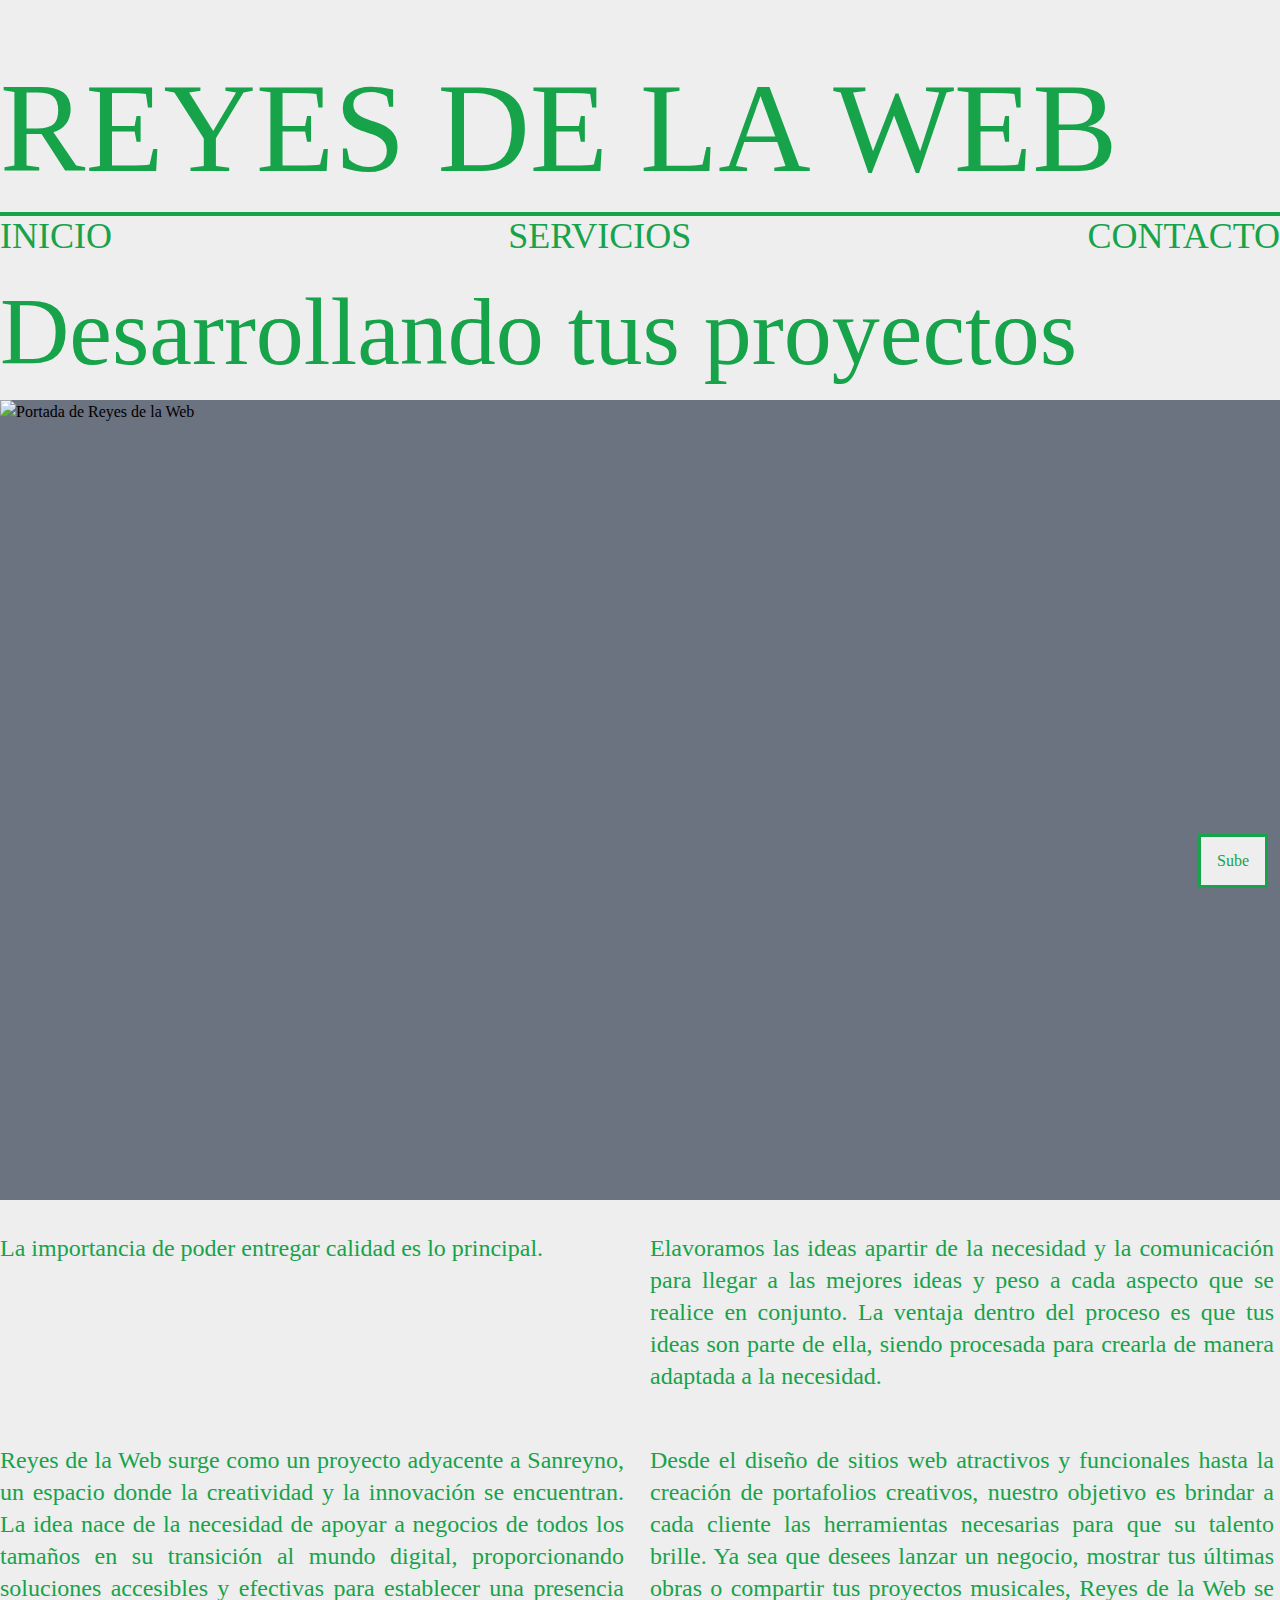
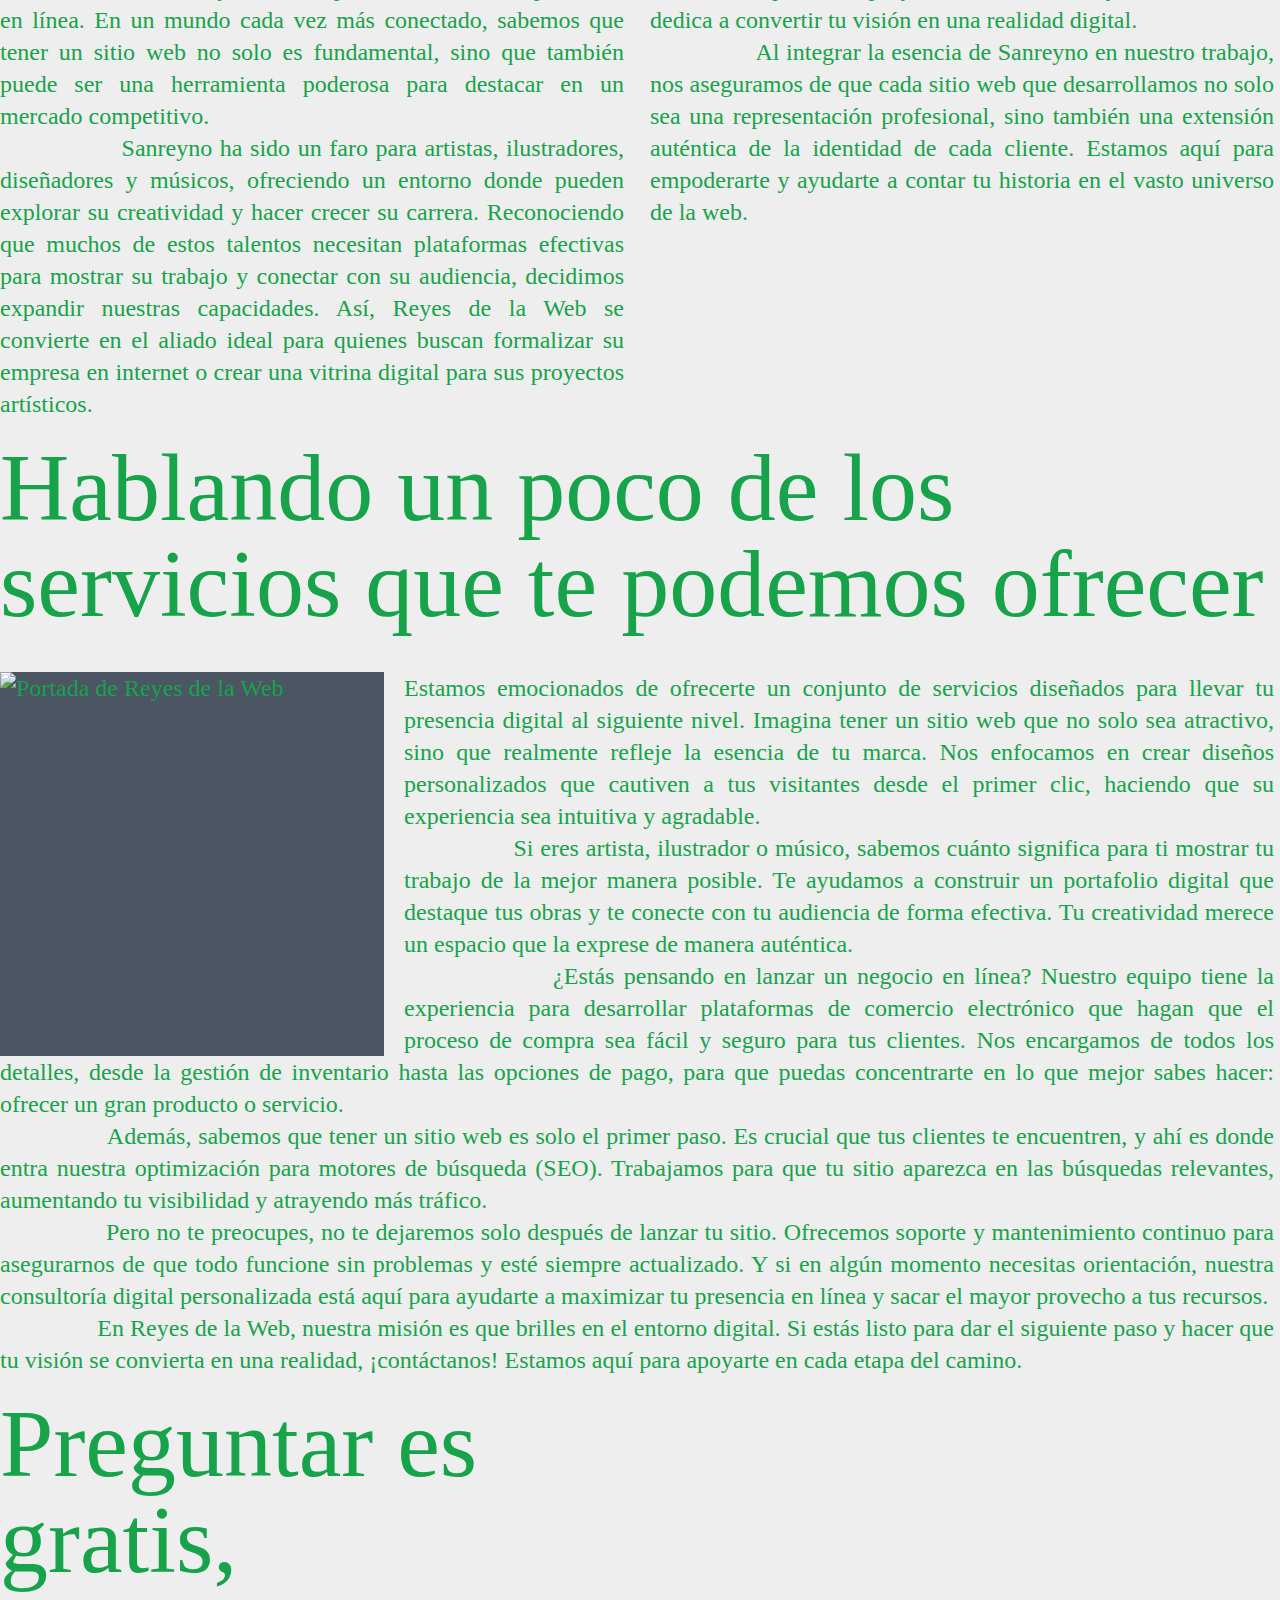
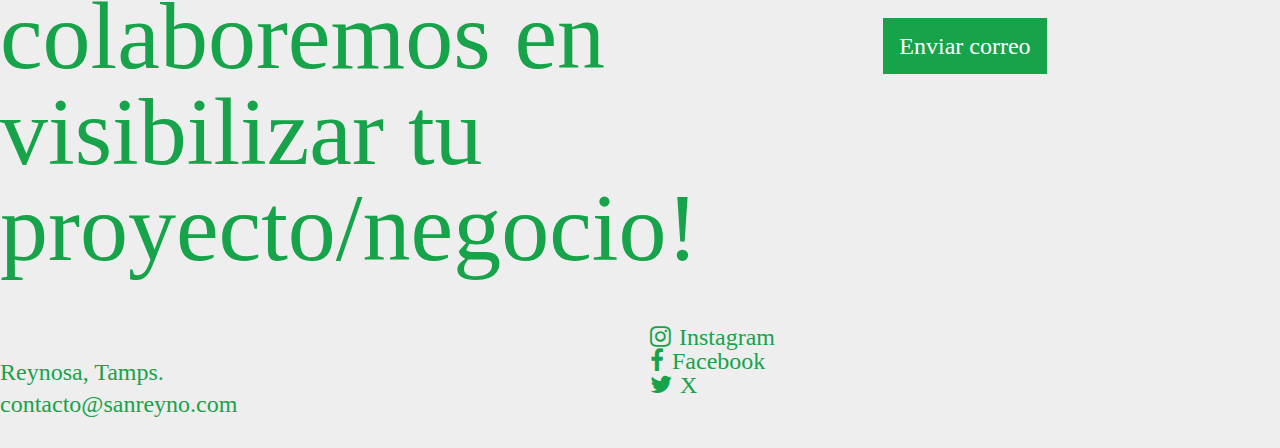
==== index.html @ 74bb5937 "cambios responsivos" ====
<!DOCTYPE html><html lang="es"> <head><!-- Meta Tags Básicas --><meta charset="UTF-8"><meta name="description" content="Si estas en busca de dar ese paso a tener un sitio web para mostrar algo, ya sea tu negocio, un proyecto universitario o un proyecto artistico o para tu banda, este es tu lugar."><meta name="viewport" content="width=device-width"><meta name="robots" content="index, follow"><!-- Permitir indexación y seguimiento de enlaces --><!-- Favicon --><link rel="icon" type="image/svg+xml" href="/favicon.svg"><!-- Generador de la Página --><meta name="generator" content="Astro v4.16.8"><!-- Título de la Página --><title>Bienvenidos a Reyes de la Web.</title><!-- Estilos externos --><link rel="stylesheet" href="https://cdnjs.cloudflare.com/ajax/libs/font-awesome/4.7.0/css/font-awesome.min.css"><!-- Open Graph (para compartir en redes sociales) --><meta property="og:type" content="website"><meta property="og:title" content="Desarrolladora de webs chidillas"><meta property="og:description" content="Si estas en busca de dar ese paso a tener un sitio web para mostrar algo, ya sea tu negocio, un proyecto universitario o un proyecto artistico o para tu banda, este es tu lugar."><meta property="og:url" content="https://reyesdelaweb.sanreyno.com/"><meta property="og:image" content="https://reyesdelaweb.sanreyno.com/img/ogimagen.jpg"><!-- Asegúrate de que la URL de la imagen sea absoluta --><meta property="og:site_name" content="Reyes de la Web"><!-- Twitter Cards (para compartir en Twitter) --><meta name="twitter:card" content="summary_large_image"><meta name="twitter:title" content="Desarrolladora de webs chidillas"><meta name="twitter:description" content="Si estas en busca de dar ese paso a tener un sitio web para mostrar algo, ya sea tu negocio, un proyecto universitario o un proyecto artistico o para tu banda, este es tu lugar."><meta name="twitter:image" content="https://reyesdelaweb.sanreyno.com/img/ogimagen.jpg"><!-- Imagen para Twitter Card --><!-- Palabras clave (opcional, no es tan relevante hoy en día) --><meta name="keywords" content="Desarrollo web, desarrollo de portafolio web, sitios web accesibles, Sanreyno, Reyes de la web, creación de sitios web"><!-- Protección de contenido (evita que el contenido sea copiado) --><meta name="robots" content="noarchive"><link rel="stylesheet" href="/_astro/default._GaAmFQN.css"></head> <body class="my-7 mx-2 sm:mx-0">  <header class="container mx-auto mt-16"> <h1 id="inicio" class="text-green-600 text-7xl sm:text-9xl mb-5">REYES DE LA WEB</h1> <div class="h-1 w-full bg-green-600"></div> <div class="flex justify-between flex-col sm:flex-row text-green-600 text-2xl sm:text-4xl"> <a href="#inicio" class="hover:text-green-800 contents sm:block">INICIO</a> <a href="#servicios" class="hover:text-green-800 contents sm:block">SERVICIOS</a> <a href="#contacto" class="hover:text-green-800 contents sm:block">CONTACTO</a> </div> </header> <a href="#inicio" class="border-green-600 py-3 px-4 text-green-600 fixed bottom-3 right-3" style="border-width: .20rem; background-color: #eeeeee;">Sube</a> <main class="container mx-auto mt-7"> <h3 class="text-green-600 text-6xl sm:text-8xl mb-5">Desarrollando tus proyectos</h3> <div class="bg-gray-500 w-full" style="height: 50rem;"> <img src="/img/fondo1.jpg" class="object-cover w-full max-h-full" alt="Portada de Reyes de la Web"> </div> <!-- <img src="/src/assets/vigo.jpeg" alt="" height="2165" class="w-full"> --> <div class="grid grid-cols-1 md:grid-cols-2 gap-5 text-base md:text-2xl leading-8 tracking-normal whitespace-break-spaces text-justify text-green-600"> <div class="">
La importancia de poder entregar calidad es lo principal.
</div> <div class="">
Elavoramos las ideas apartir de la necesidad y la comunicación para llegar a las mejores ideas y peso a cada aspecto que se realice en conjunto. La ventaja dentro del proceso es que tus ideas son parte de ella, siendo procesada para crearla de manera adaptada a la necesidad.
</div> <div class="">
Reyes de la Web surge como un proyecto adyacente a Sanreyno, un espacio donde la creatividad y la innovación se encuentran. La idea nace de la necesidad de apoyar a negocios de todos los tamaños en su transición al mundo digital, proporcionando soluciones accesibles y efectivas para establecer una presencia en línea. En un mundo cada vez más conectado, sabemos que tener un sitio web no solo es fundamental, sino que también puede ser una herramienta poderosa para destacar en un mercado competitivo.
                Sanreyno ha sido un faro para artistas, ilustradores, diseñadores y músicos, ofreciendo un entorno donde pueden explorar su creatividad y hacer crecer su carrera. Reconociendo que muchos de estos talentos necesitan plataformas efectivas para mostrar su trabajo y conectar con su audiencia, decidimos expandir nuestras capacidades. Así, Reyes de la Web se convierte en el aliado ideal para quienes buscan formalizar su empresa en internet o crear una vitrina digital para sus proyectos artísticos.
</div> <div class="0">
Desde el diseño de sitios web atractivos y funcionales hasta la creación de portafolios creativos, nuestro objetivo es brindar a cada cliente las herramientas necesarias para que su talento brille. Ya sea que desees lanzar un negocio, mostrar tus últimas obras o compartir tus proyectos musicales, Reyes de la Web se dedica a convertir tu visión en una realidad digital.
                Al integrar la esencia de Sanreyno en nuestro trabajo, nos aseguramos de que cada sitio web que desarrollamos no solo sea una representación profesional, sino también una extensión auténtica de la identidad de cada cliente. Estamos aquí para empoderarte y ayudarte a contar tu historia en el vasto universo de la web.
</div> </div> <!-- SERVICIOS --> <div id="servicios" class="grid grid-cols-1 gap-5 text-base md:text-2xl  text-green-600 mt-5"> <div> <h3 class="text-green-600 text-6xl sm:text-8xl mb-5">Hablando un poco de los servicios que te podemos ofrecer</h3> </div> <div class=""> <div class="bg-gray-600 w-full h-96 sm:size-96 float-left mr-0 sm:mr-5"> <img src="/img/fondo2.jpg" class="object-cover w-full max-h-full" alt="Portada de Reyes de la Web"> </div> <p class="leading-8 tracking-normal whitespace-break-spaces text-justify">Estamos emocionados de ofrecerte un conjunto de servicios diseñados para llevar tu presencia digital al siguiente nivel. Imagina tener un sitio web que no solo sea atractivo, sino que realmente refleje la esencia de tu marca. Nos enfocamos en crear diseños personalizados que cautiven a tus visitantes desde el primer clic, haciendo que su experiencia sea intuitiva y agradable.
                Si eres artista, ilustrador o músico, sabemos cuánto significa para ti mostrar tu trabajo de la mejor manera posible. Te ayudamos a construir un portafolio digital que destaque tus obras y te conecte con tu audiencia de forma efectiva. Tu creatividad merece un espacio que la exprese de manera auténtica.
                ¿Estás pensando en lanzar un negocio en línea? Nuestro equipo tiene la experiencia para desarrollar plataformas de comercio electrónico que hagan que el proceso de compra sea fácil y seguro para tus clientes. Nos encargamos de todos los detalles, desde la gestión de inventario hasta las opciones de pago, para que puedas concentrarte en lo que mejor sabes hacer: ofrecer un gran producto o servicio.
                Además, sabemos que tener un sitio web es solo el primer paso. Es crucial que tus clientes te encuentren, y ahí es donde entra nuestra optimización para motores de búsqueda (SEO). Trabajamos para que tu sitio aparezca en las búsquedas relevantes, aumentando tu visibilidad y atrayendo más tráfico.
                Pero no te preocupes, no te dejaremos solo después de lanzar tu sitio. Ofrecemos soporte y mantenimiento continuo para asegurarnos de que todo funcione sin problemas y esté siempre actualizado. Y si en algún momento necesitas orientación, nuestra consultoría digital personalizada está aquí para ayudarte a maximizar tu presencia en línea y sacar el mayor provecho a tus recursos.
                En Reyes de la Web, nuestra misión es que brilles en el entorno digital. Si estás listo para dar el siguiente paso y hacer que tu visión se convierta en una realidad, ¡contáctanos! Estamos aquí para apoyarte en cada etapa del camino.</p> </div> </div> <!-- FORMULARIO DE CONTACTO --> <div id="contacto" class="grid grid-cols-1 sm:grid-cols-2 gap-5 text-base md:text-2xl text-green-600 mt-5"> <div> <h3 class="text-green-600 text-5xl sm:text-8xl mb-5">Preguntar es gratis, colaboremos en visibilizar tu proyecto/negocio!</h3> </div> <div class="flex justify-center items-center"> <a href="mailto:contacto@sanreyno.com?subject=[REYES DE LA WEB]Cotización - <INGRESE SU NOMBRE AQUI> &body=<Estamos interesados en saber más sobre usted y su proyecto. Favor de redactarlo en esta sección y no olvide agregar su nombre en el encabezado del correo!! :D>" class="bg-green-600 hover:bg-green-800 text-white py-3 px-4">Enviar correo</a> </div> </div> </main> <footer class="container mx-auto mt-7"> <div class="grid grid-cols-1 sm:grid-cols-2 gap-5 text-base md:text-2xl leading-8 tracking-normal text-justify text-green-600"> <div class="whitespace-break-spaces">
Reynosa, Tamps.<br><a href="mailto:contacto@sanreyno.com?subject=[REYES DE LA WEB]Cotización - <INGRESE SU NOMBRE AQUI> &body=<Estamos interesados en saber más sobre usted y su proyecto. Favor de redactarlo en esta sección y no olvide agregar su nombre en el encabezado del correo!! :D>" class="hover:text-green-800">contacto@sanreyno.com</a> </div> <div class=""> <a href="https://instagram.com/reyesdelaweb.sanreyno" class="fa fa-instagram flex items-baseline gap-2 hover:text-green-800 w-fit">Instagram</a> <a href="https://facebook.com/reyesdelaweb.sanreyno" class="fa fa-facebook flex items-baseline gap-2 hover:text-green-800 w-fit">Facebook</a> <a href="https://x.com/reyesdelaweb.sanreyno" class="fa fa-twitter flex items-baseline gap-2 hover:text-green-800 w-fit">X</a> </div> </div> </footer>  </body></html>
---- _astro/default._GaAmFQN.css ----
*,:before,:after{--tw-border-spacing-x: 0;--tw-border-spacing-y: 0;--tw-translate-x: 0;--tw-translate-y: 0;--tw-rotate: 0;--tw-skew-x: 0;--tw-skew-y: 0;--tw-scale-x: 1;--tw-scale-y: 1;--tw-pan-x: ;--tw-pan-y: ;--tw-pinch-zoom: ;--tw-scroll-snap-strictness: proximity;--tw-gradient-from-position: ;--tw-gradient-via-position: ;--tw-gradient-to-position: ;--tw-ordinal: ;--tw-slashed-zero: ;--tw-numeric-figure: ;--tw-numeric-spacing: ;--tw-numeric-fraction: ;--tw-ring-inset: ;--tw-ring-offset-width: 0px;--tw-ring-offset-color: #fff;--tw-ring-color: rgb(59 130 246 / .5);--tw-ring-offset-shadow: 0 0 #0000;--tw-ring-shadow: 0 0 #0000;--tw-shadow: 0 0 #0000;--tw-shadow-colored: 0 0 #0000;--tw-blur: ;--tw-brightness: ;--tw-contrast: ;--tw-grayscale: ;--tw-hue-rotate: ;--tw-invert: ;--tw-saturate: ;--tw-sepia: ;--tw-drop-shadow: ;--tw-backdrop-blur: ;--tw-backdrop-brightness: ;--tw-backdrop-contrast: ;--tw-backdrop-grayscale: ;--tw-backdrop-hue-rotate: ;--tw-backdrop-invert: ;--tw-backdrop-opacity: ;--tw-backdrop-saturate: ;--tw-backdrop-sepia: ;--tw-contain-size: ;--tw-contain-layout: ;--tw-contain-paint: ;--tw-contain-style: }::backdrop{--tw-border-spacing-x: 0;--tw-border-spacing-y: 0;--tw-translate-x: 0;--tw-translate-y: 0;--tw-rotate: 0;--tw-skew-x: 0;--tw-skew-y: 0;--tw-scale-x: 1;--tw-scale-y: 1;--tw-pan-x: ;--tw-pan-y: ;--tw-pinch-zoom: ;--tw-scroll-snap-strictness: proximity;--tw-gradient-from-position: ;--tw-gradient-via-position: ;--tw-gradient-to-position: ;--tw-ordinal: ;--tw-slashed-zero: ;--tw-numeric-figure: ;--tw-numeric-spacing: ;--tw-numeric-fraction: ;--tw-ring-inset: ;--tw-ring-offset-width: 0px;--tw-ring-offset-color: #fff;--tw-ring-color: rgb(59 130 246 / .5);--tw-ring-offset-shadow: 0 0 #0000;--tw-ring-shadow: 0 0 #0000;--tw-shadow: 0 0 #0000;--tw-shadow-colored: 0 0 #0000;--tw-blur: ;--tw-brightness: ;--tw-contrast: ;--tw-grayscale: ;--tw-hue-rotate: ;--tw-invert: ;--tw-saturate: ;--tw-sepia: ;--tw-drop-shadow: ;--tw-backdrop-blur: ;--tw-backdrop-brightness: ;--tw-backdrop-contrast: ;--tw-backdrop-grayscale: ;--tw-backdrop-hue-rotate: ;--tw-backdrop-invert: ;--tw-backdrop-opacity: ;--tw-backdrop-saturate: ;--tw-backdrop-sepia: ;--tw-contain-size: ;--tw-contain-layout: ;--tw-contain-paint: ;--tw-contain-style: }*,:before,:after{box-sizing:border-box;border-width:0;border-style:solid;border-color:#e5e7eb}:before,:after{--tw-content: ""}html,:host{line-height:1.5;-webkit-text-size-adjust:100%;-moz-tab-size:4;-o-tab-size:4;tab-size:4;font-family:ui-sans-serif,system-ui,sans-serif,"Apple Color Emoji","Segoe UI Emoji",Segoe UI Symbol,"Noto Color Emoji";font-feature-settings:normal;font-variation-settings:normal;-webkit-tap-highlight-color:transparent}body{margin:0;line-height:inherit}hr{height:0;color:inherit;border-top-width:1px}abbr:where([title]){-webkit-text-decoration:underline dotted;text-decoration:underline dotted}h1,h2,h3,h4,h5,h6{font-size:inherit;font-weight:inherit}a{color:inherit;text-decoration:inherit}b,strong{font-weight:bolder}code,kbd,samp,pre{font-family:ui-monospace,SFMono-Regular,Menlo,Monaco,Consolas,Liberation Mono,Courier New,monospace;font-feature-settings:normal;font-variation-settings:normal;font-size:1em}small{font-size:80%}sub,sup{font-size:75%;line-height:0;position:relative;vertical-align:baseline}sub{bottom:-.25em}sup{top:-.5em}table{text-indent:0;border-color:inherit;border-collapse:collapse}button,input,optgroup,select,textarea{font-family:inherit;font-feature-settings:inherit;font-variation-settings:inherit;font-size:100%;font-weight:inherit;line-height:inherit;letter-spacing:inherit;color:inherit;margin:0;padding:0}button,select{text-transform:none}button,input:where([type=button]),input:where([type=reset]),input:where([type=submit]){-webkit-appearance:button;background-color:transparent;background-image:none}:-moz-focusring{outline:auto}:-moz-ui-invalid{box-shadow:none}progress{vertical-align:baseline}::-webkit-inner-spin-button,::-webkit-outer-spin-button{height:auto}[type=search]{-webkit-appearance:textfield;outline-offset:-2px}::-webkit-search-decoration{-webkit-appearance:none}::-webkit-file-upload-button{-webkit-appearance:button;font:inherit}summary{display:list-item}blockquote,dl,dd,h1,h2,h3,h4,h5,h6,hr,figure,p,pre{margin:0}fieldset{margin:0;padding:0}legend{padding:0}ol,ul,menu{list-style:none;margin:0;padding:0}dialog{padding:0}textarea{resize:vertical}input::-moz-placeholder,textarea::-moz-placeholder{opacity:1;color:#9ca3af}input::placeholder,textarea::placeholder{opacity:1;color:#9ca3af}button,[role=button]{cursor:pointer}:disabled{cursor:default}img,svg,video,canvas,audio,iframe,embed,object{display:block;vertical-align:middle}img,video{max-width:100%;height:auto}[hidden]:where(:not([hidden=until-found])){display:none}.container{width:100%}@media (min-width: 640px){.container{max-width:640px}}@media (min-width: 768px){.container{max-width:768px}}@media (min-width: 1024px){.container{max-width:1024px}}@media (min-width: 1280px){.container{max-width:1280px}}@media (min-width: 1536px){.container{max-width:1536px}}.fixed{position:fixed}.absolute{position:absolute}.bottom-3{bottom:.75rem}.right-3{right:.75rem}.float-left{float:left}.mx-2{margin-left:.5rem;margin-right:.5rem}.mx-auto{margin-left:auto;margin-right:auto}.my-7{margin-top:1.75rem;margin-bottom:1.75rem}.mb-5{margin-bottom:1.25rem}.mr-0{margin-right:0}.mt-16{margin-top:4rem}.mt-5{margin-top:1.25rem}.mt-7{margin-top:1.75rem}.flex{display:flex}.grid{display:grid}.contents{display:contents}.h-1{height:.25rem}.h-96{height:24rem}.max-h-full{max-height:100%}.w-fit{width:-moz-fit-content;width:fit-content}.w-full{width:100%}.transform{transform:translate(var(--tw-translate-x),var(--tw-translate-y)) rotate(var(--tw-rotate)) skew(var(--tw-skew-x)) skewY(var(--tw-skew-y)) scaleX(var(--tw-scale-x)) scaleY(var(--tw-scale-y))}.grid-cols-1{grid-template-columns:repeat(1,minmax(0,1fr))}.flex-col{flex-direction:column}.items-center{align-items:center}.items-baseline{align-items:baseline}.justify-center{justify-content:center}.justify-between{justify-content:space-between}.gap-2{gap:.5rem}.gap-5{gap:1.25rem}.whitespace-break-spaces{white-space:break-spaces}.border{border-width:1px}.border-green-600{--tw-border-opacity: 1;border-color:rgb(22 163 74 / var(--tw-border-opacity))}.bg-gray-500{--tw-bg-opacity: 1;background-color:rgb(107 114 128 / var(--tw-bg-opacity))}.bg-gray-600{--tw-bg-opacity: 1;background-color:rgb(75 85 99 / var(--tw-bg-opacity))}.bg-green-600{--tw-bg-opacity: 1;background-color:rgb(22 163 74 / var(--tw-bg-opacity))}.object-cover{-o-object-fit:cover;object-fit:cover}.px-4{padding-left:1rem;padding-right:1rem}.py-3{padding-top:.75rem;padding-bottom:.75rem}.text-justify{text-align:justify}.text-2xl{font-size:1.5rem;line-height:2rem}.text-5xl{font-size:3rem;line-height:1}.text-6xl{font-size:3.75rem;line-height:1}.text-7xl{font-size:4.5rem;line-height:1}.text-base{font-size:1rem;line-height:1.5rem}.leading-8{line-height:2rem}.tracking-normal{letter-spacing:0em}.text-green-600{--tw-text-opacity: 1;color:rgb(22 163 74 / var(--tw-text-opacity))}.text-white{--tw-text-opacity: 1;color:rgb(255 255 255 / var(--tw-text-opacity))}.transition{transition-property:color,background-color,border-color,text-decoration-color,fill,stroke,opacity,box-shadow,transform,filter,-webkit-backdrop-filter;transition-property:color,background-color,border-color,text-decoration-color,fill,stroke,opacity,box-shadow,transform,filter,backdrop-filter;transition-property:color,background-color,border-color,text-decoration-color,fill,stroke,opacity,box-shadow,transform,filter,backdrop-filter,-webkit-backdrop-filter;transition-timing-function:cubic-bezier(.4,0,.2,1);transition-duration:.15s}.hover\:bg-green-800:hover{--tw-bg-opacity: 1;background-color:rgb(22 101 52 / var(--tw-bg-opacity))}.hover\:text-green-800:hover{--tw-text-opacity: 1;color:rgb(22 101 52 / var(--tw-text-opacity))}@media (min-width: 640px){.sm\:mx-0{margin-left:0;margin-right:0}.sm\:mr-5{margin-right:1.25rem}.sm\:block{display:block}.sm\:size-96{width:24rem;height:24rem}.sm\:grid-cols-2{grid-template-columns:repeat(2,minmax(0,1fr))}.sm\:flex-row{flex-direction:row}.sm\:text-4xl{font-size:2.25rem;line-height:2.5rem}.sm\:text-8xl{font-size:6rem;line-height:1}.sm\:text-9xl{font-size:8rem;line-height:1}}@media (min-width: 768px){.md\:grid-cols-2{grid-template-columns:repeat(2,minmax(0,1fr))}.md\:text-2xl{font-size:1.5rem;line-height:2rem}}html{background:#eee;font-family:Times New Roman,Times,serif}
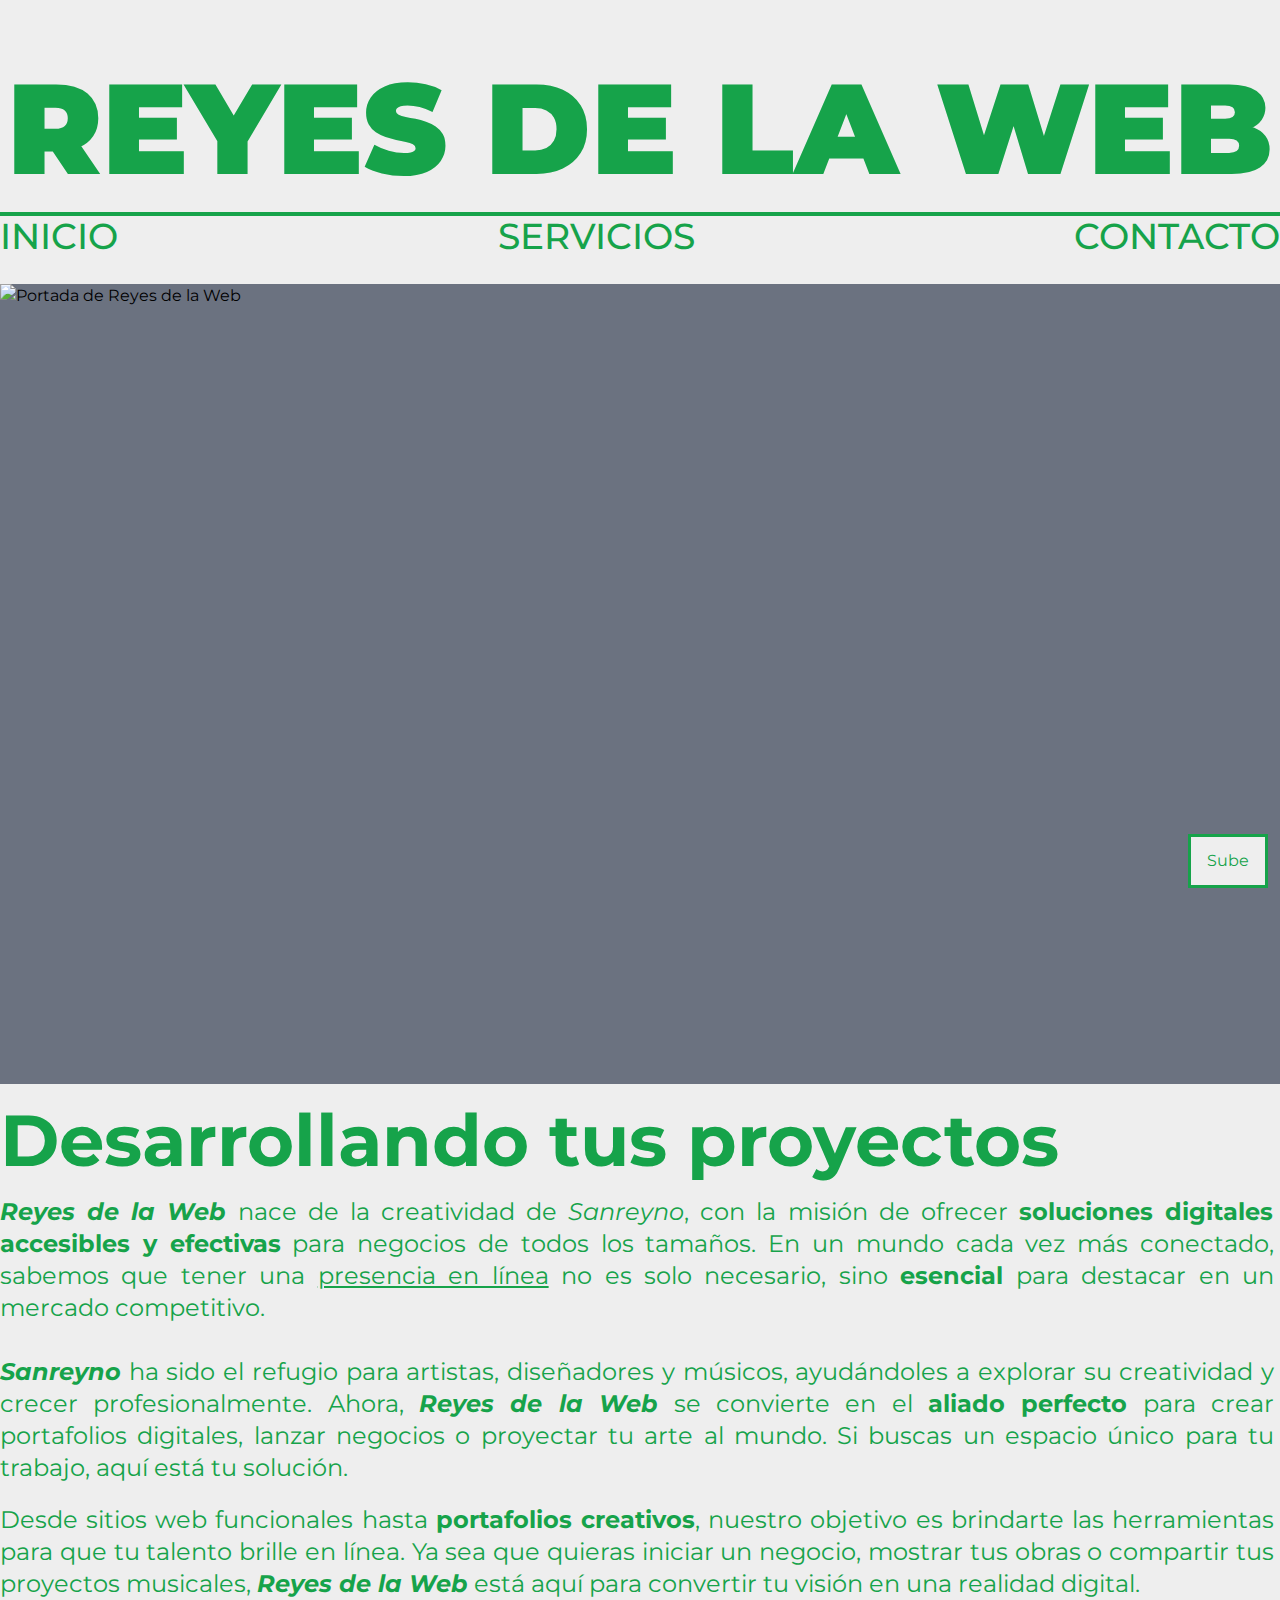
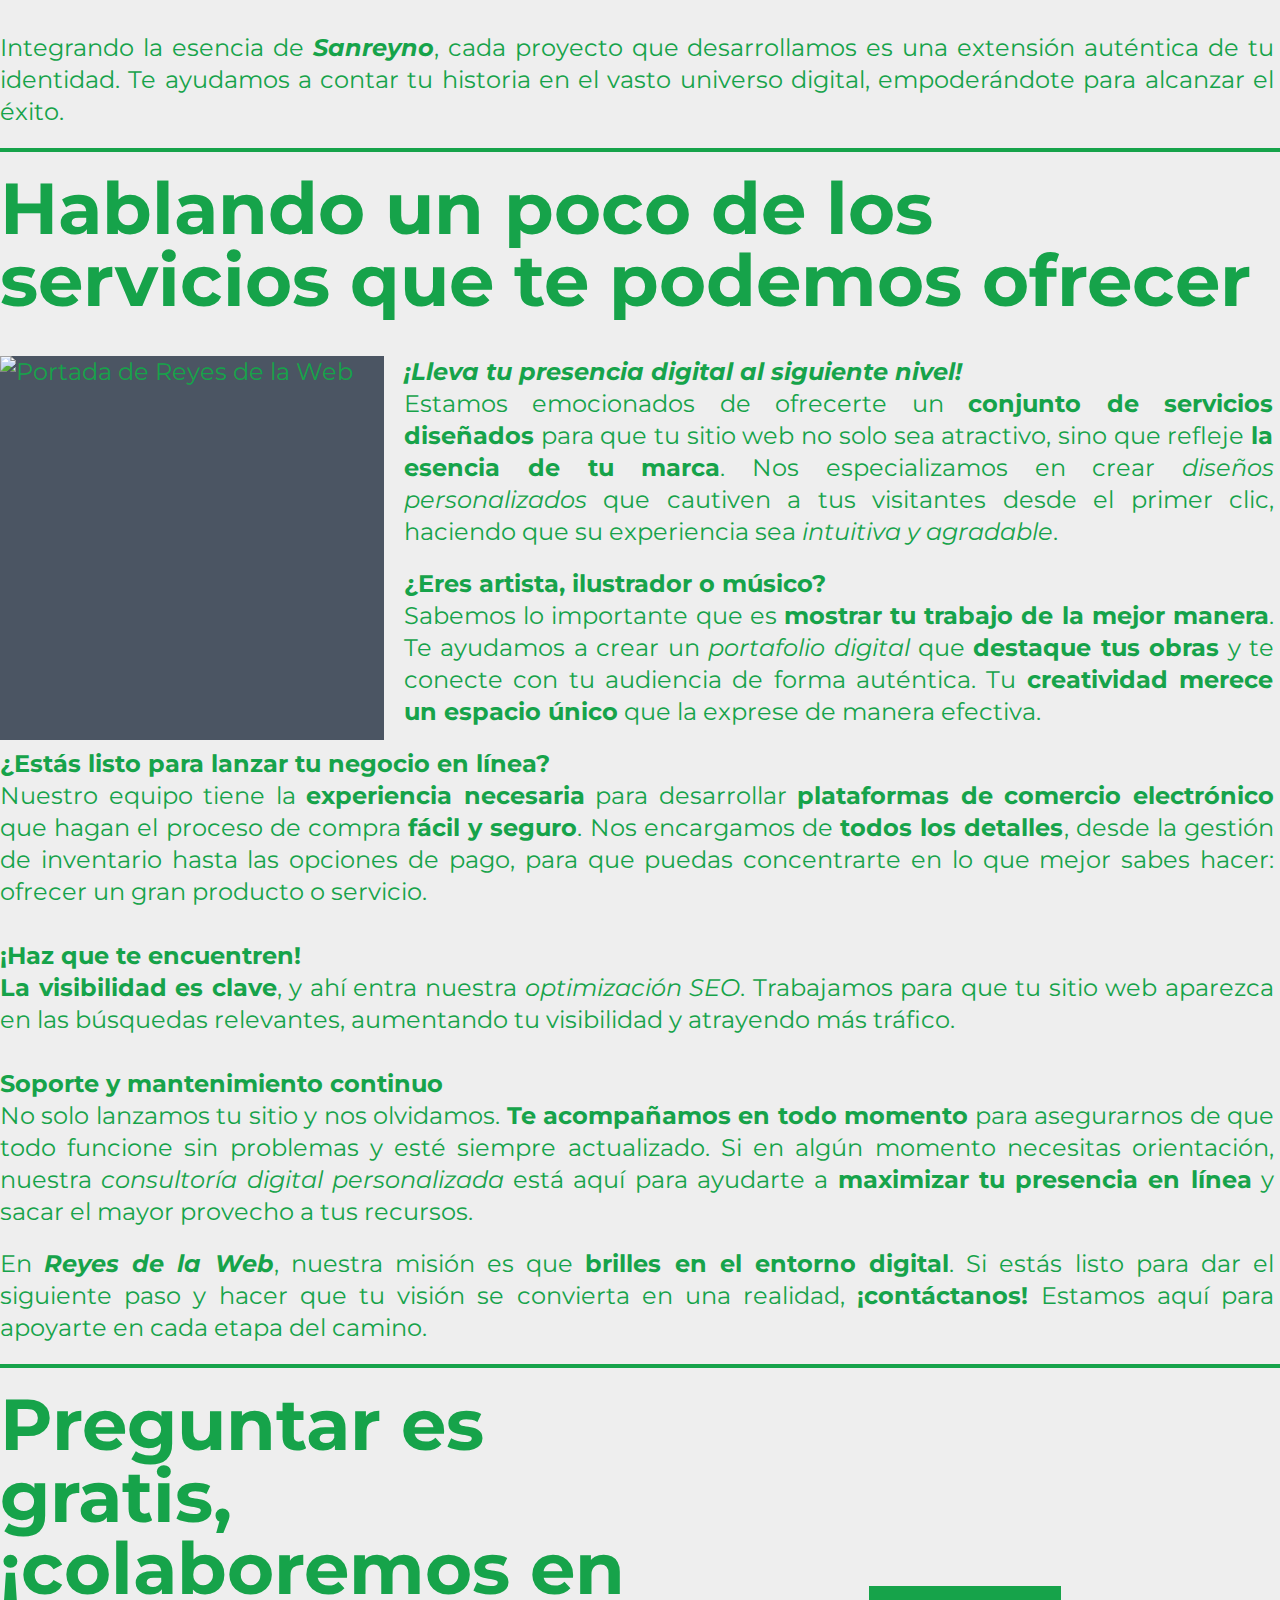
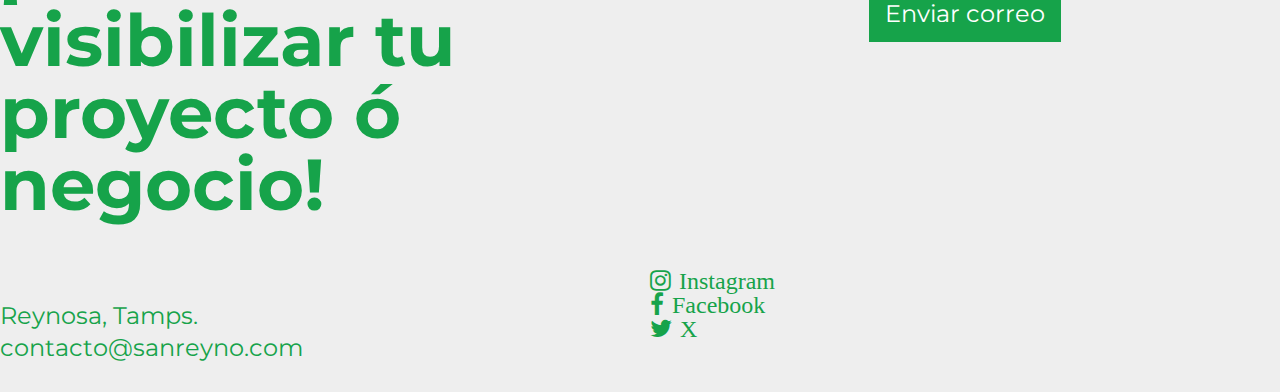
==== commit a5ea42e4: "nuevos cambios de encabezados y textos" ====
--- a/index.html
+++ b/index.html
@@ -1,17 +1,14 @@
-<!DOCTYPE html><html lang="es"> <head><!-- Meta Tags Básicas --><meta charset="UTF-8"><meta name="description" content="Si estas en busca de dar ese paso a tener un sitio web para mostrar algo, ya sea tu negocio, un proyecto universitario o un proyecto artistico o para tu banda, este es tu lugar."><meta name="viewport" content="width=device-width"><meta name="robots" content="index, follow"><!-- Permitir indexación y seguimiento de enlaces --><!-- Favicon --><link rel="icon" type="image/svg+xml" href="/favicon.svg"><!-- Generador de la Página --><meta name="generator" content="Astro v4.16.8"><!-- Título de la Página --><title>Bienvenidos a Reyes de la Web.</title><!-- Estilos externos --><link rel="stylesheet" href="https://cdnjs.cloudflare.com/ajax/libs/font-awesome/4.7.0/css/font-awesome.min.css"><!-- Open Graph (para compartir en redes sociales) --><meta property="og:type" content="website"><meta property="og:title" content="Desarrolladora de webs chidillas"><meta property="og:description" content="Si estas en busca de dar ese paso a tener un sitio web para mostrar algo, ya sea tu negocio, un proyecto universitario o un proyecto artistico o para tu banda, este es tu lugar."><meta property="og:url" content="https://reyesdelaweb.sanreyno.com/"><meta property="og:image" content="https://reyesdelaweb.sanreyno.com/img/ogimagen.jpg"><!-- Asegúrate de que la URL de la imagen sea absoluta --><meta property="og:site_name" content="Reyes de la Web"><!-- Twitter Cards (para compartir en Twitter) --><meta name="twitter:card" content="summary_large_image"><meta name="twitter:title" content="Desarrolladora de webs chidillas"><meta name="twitter:description" content="Si estas en busca de dar ese paso a tener un sitio web para mostrar algo, ya sea tu negocio, un proyecto universitario o un proyecto artistico o para tu banda, este es tu lugar."><meta name="twitter:image" content="https://reyesdelaweb.sanreyno.com/img/ogimagen.jpg"><!-- Imagen para Twitter Card --><!-- Palabras clave (opcional, no es tan relevante hoy en día) --><meta name="keywords" content="Desarrollo web, desarrollo de portafolio web, sitios web accesibles, Sanreyno, Reyes de la web, creación de sitios web"><!-- Protección de contenido (evita que el contenido sea copiado) --><meta name="robots" content="noarchive"><link rel="stylesheet" href="/_astro/default._GaAmFQN.css"></head> <body class="my-7 mx-2 sm:mx-0">  <header class="container mx-auto mt-16"> <h1 id="inicio" class="text-green-600 text-7xl sm:text-9xl mb-5">REYES DE LA WEB</h1> <div class="h-1 w-full bg-green-600"></div> <div class="flex justify-between flex-col sm:flex-row text-green-600 text-2xl sm:text-4xl"> <a href="#inicio" class="hover:text-green-800 contents sm:block">INICIO</a> <a href="#servicios" class="hover:text-green-800 contents sm:block">SERVICIOS</a> <a href="#contacto" class="hover:text-green-800 contents sm:block">CONTACTO</a> </div> </header> <a href="#inicio" class="border-green-600 py-3 px-4 text-green-600 fixed bottom-3 right-3" style="border-width: .20rem; background-color: #eeeeee;">Sube</a> <main class="container mx-auto mt-7"> <h3 class="text-green-600 text-6xl sm:text-8xl mb-5">Desarrollando tus proyectos</h3> <div class="bg-gray-500 w-full" style="height: 50rem;"> <img src="/img/fondo1.jpg" class="object-cover w-full max-h-full" alt="Portada de Reyes de la Web"> </div> <!-- <img src="/src/assets/vigo.jpeg" alt="" height="2165" class="w-full"> --> <div class="grid grid-cols-1 md:grid-cols-2 gap-5 text-base md:text-2xl leading-8 tracking-normal whitespace-break-spaces text-justify text-green-600"> <div class="">
-La importancia de poder entregar calidad es lo principal.
-</div> <div class="">
-Elavoramos las ideas apartir de la necesidad y la comunicación para llegar a las mejores ideas y peso a cada aspecto que se realice en conjunto. La ventaja dentro del proceso es que tus ideas son parte de ella, siendo procesada para crearla de manera adaptada a la necesidad.
-</div> <div class="">
-Reyes de la Web surge como un proyecto adyacente a Sanreyno, un espacio donde la creatividad y la innovación se encuentran. La idea nace de la necesidad de apoyar a negocios de todos los tamaños en su transición al mundo digital, proporcionando soluciones accesibles y efectivas para establecer una presencia en línea. En un mundo cada vez más conectado, sabemos que tener un sitio web no solo es fundamental, sino que también puede ser una herramienta poderosa para destacar en un mercado competitivo.
-                Sanreyno ha sido un faro para artistas, ilustradores, diseñadores y músicos, ofreciendo un entorno donde pueden explorar su creatividad y hacer crecer su carrera. Reconociendo que muchos de estos talentos necesitan plataformas efectivas para mostrar su trabajo y conectar con su audiencia, decidimos expandir nuestras capacidades. Así, Reyes de la Web se convierte en el aliado ideal para quienes buscan formalizar su empresa en internet o crear una vitrina digital para sus proyectos artísticos.
-</div> <div class="0">
-Desde el diseño de sitios web atractivos y funcionales hasta la creación de portafolios creativos, nuestro objetivo es brindar a cada cliente las herramientas necesarias para que su talento brille. Ya sea que desees lanzar un negocio, mostrar tus últimas obras o compartir tus proyectos musicales, Reyes de la Web se dedica a convertir tu visión en una realidad digital.
-                Al integrar la esencia de Sanreyno en nuestro trabajo, nos aseguramos de que cada sitio web que desarrollamos no solo sea una representación profesional, sino también una extensión auténtica de la identidad de cada cliente. Estamos aquí para empoderarte y ayudarte a contar tu historia en el vasto universo de la web.
-</div> </div> <!-- SERVICIOS --> <div id="servicios" class="grid grid-cols-1 gap-5 text-base md:text-2xl  text-green-600 mt-5"> <div> <h3 class="text-green-600 text-6xl sm:text-8xl mb-5">Hablando un poco de los servicios que te podemos ofrecer</h3> </div> <div class=""> <div class="bg-gray-600 w-full h-96 sm:size-96 float-left mr-0 sm:mr-5"> <img src="/img/fondo2.jpg" class="object-cover w-full max-h-full" alt="Portada de Reyes de la Web"> </div> <p class="leading-8 tracking-normal whitespace-break-spaces text-justify">Estamos emocionados de ofrecerte un conjunto de servicios diseñados para llevar tu presencia digital al siguiente nivel. Imagina tener un sitio web que no solo sea atractivo, sino que realmente refleje la esencia de tu marca. Nos enfocamos en crear diseños personalizados que cautiven a tus visitantes desde el primer clic, haciendo que su experiencia sea intuitiva y agradable.
-                Si eres artista, ilustrador o músico, sabemos cuánto significa para ti mostrar tu trabajo de la mejor manera posible. Te ayudamos a construir un portafolio digital que destaque tus obras y te conecte con tu audiencia de forma efectiva. Tu creatividad merece un espacio que la exprese de manera auténtica.
-                ¿Estás pensando en lanzar un negocio en línea? Nuestro equipo tiene la experiencia para desarrollar plataformas de comercio electrónico que hagan que el proceso de compra sea fácil y seguro para tus clientes. Nos encargamos de todos los detalles, desde la gestión de inventario hasta las opciones de pago, para que puedas concentrarte en lo que mejor sabes hacer: ofrecer un gran producto o servicio.
-                Además, sabemos que tener un sitio web es solo el primer paso. Es crucial que tus clientes te encuentren, y ahí es donde entra nuestra optimización para motores de búsqueda (SEO). Trabajamos para que tu sitio aparezca en las búsquedas relevantes, aumentando tu visibilidad y atrayendo más tráfico.
-                Pero no te preocupes, no te dejaremos solo después de lanzar tu sitio. Ofrecemos soporte y mantenimiento continuo para asegurarnos de que todo funcione sin problemas y esté siempre actualizado. Y si en algún momento necesitas orientación, nuestra consultoría digital personalizada está aquí para ayudarte a maximizar tu presencia en línea y sacar el mayor provecho a tus recursos.
-                En Reyes de la Web, nuestra misión es que brilles en el entorno digital. Si estás listo para dar el siguiente paso y hacer que tu visión se convierta en una realidad, ¡contáctanos! Estamos aquí para apoyarte en cada etapa del camino.</p> </div> </div> <!-- FORMULARIO DE CONTACTO --> <div id="contacto" class="grid grid-cols-1 sm:grid-cols-2 gap-5 text-base md:text-2xl text-green-600 mt-5"> <div> <h3 class="text-green-600 text-5xl sm:text-8xl mb-5">Preguntar es gratis, colaboremos en visibilizar tu proyecto/negocio!</h3> </div> <div class="flex justify-center items-center"> <a href="mailto:contacto@sanreyno.com?subject=[REYES DE LA WEB]Cotización - <INGRESE SU NOMBRE AQUI> &body=<Estamos interesados en saber más sobre usted y su proyecto. Favor de redactarlo en esta sección y no olvide agregar su nombre en el encabezado del correo!! :D>" class="bg-green-600 hover:bg-green-800 text-white py-3 px-4">Enviar correo</a> </div> </div> </main> <footer class="container mx-auto mt-7"> <div class="grid grid-cols-1 sm:grid-cols-2 gap-5 text-base md:text-2xl leading-8 tracking-normal text-justify text-green-600"> <div class="whitespace-break-spaces">
+<!DOCTYPE html><html lang="es"> <head><!-- Meta Tags Básicas --><meta charset="UTF-8"><meta name="description" content="Si estas en busca de dar ese paso a tener un sitio web para mostrar algo, ya sea tu negocio, un proyecto universitario o un proyecto artistico o para tu banda, este es tu lugar."><meta name="viewport" content="width=device-width"><meta name="robots" content="index, follow"><!-- Permitir indexación y seguimiento de enlaces --><!-- Favicon --><link rel="icon" type="image/svg+xml" href="/favicon.svg"><!-- Generador de la Página --><meta name="generator" content="Astro v4.16.8"><!-- Título de la Página --><title>Bienvenidos a Reyes de la Web.</title><!-- Estilos externos --><link rel="stylesheet" href="https://cdnjs.cloudflare.com/ajax/libs/font-awesome/4.7.0/css/font-awesome.min.css"><!-- Open Graph (para compartir en redes sociales) --><meta property="og:type" content="website"><meta property="og:title" content="Desarrolladora de webs chidillas"><meta property="og:description" content="Si estas en busca de dar ese paso a tener un sitio web para mostrar algo, ya sea tu negocio, un proyecto universitario o un proyecto artistico o para tu banda, este es tu lugar."><meta property="og:url" content="https://reyesdelaweb.sanreyno.com/"><meta property="og:image" content="https://reyesdelaweb.sanreyno.com/img/ogimagen.jpg"><!-- Asegúrate de que la URL de la imagen sea absoluta --><meta property="og:site_name" content="Reyes de la Web"><!-- Twitter Cards (para compartir en Twitter) --><meta name="twitter:card" content="summary_large_image"><meta name="twitter:title" content="Desarrolladora de webs chidillas"><meta name="twitter:description" content="Si estas en busca de dar ese paso a tener un sitio web para mostrar algo, ya sea tu negocio, un proyecto universitario o un proyecto artistico o para tu banda, este es tu lugar."><meta name="twitter:image" content="https://reyesdelaweb.sanreyno.com/img/ogimagen.jpg"><!-- Imagen para Twitter Card --><!-- Palabras clave (opcional, no es tan relevante hoy en día) --><meta name="keywords" content="Desarrollo web, desarrollo de portafolio web, sitios web accesibles, Sanreyno, Reyes de la web, creación de sitios web"><!-- Protección de contenido (evita que el contenido sea copiado) --><meta name="robots" content="noarchive"><link rel="preconnect" href="https://fonts.googleapis.com"><link rel="preconnect" href="https://fonts.gstatic.com" crossorigin><link href="https://fonts.googleapis.com/css2?family=Montserrat:ital,wght@0,100..900;1,100..900&display=swap" rel="stylesheet"><link rel="stylesheet" href="/_astro/default.wgpEJ9Ry.css"></head> <body class="my-7 mx-2 sm:mx-0">  <header class="container mx-auto mt-16"> <h1 id="inicio" class="text-green-600 text-7xl sm:text-9xl mb-5 font-black text-center">REYES DE LA WEB</h1> <div class="h-1 w-full bg-green-600"></div> <div class="flex justify-between flex-col sm:flex-row text-green-600 text-2xl sm:text-4xl"> <a href="#inicio" class="hover:text-green-800 contents hover:underline sm:block font-medium">INICIO</a> <a href="#servicios" class="hover:text-green-800 contents hover:underline sm:block font-medium">SERVICIOS</a> <!-- <a href="#proyetos" class="hover:text-green-800 contents hover:underline sm:block font-medium">PROYECTOS</a> --> <a href="#contacto" class="hover:text-green-800 contents hover:underline sm:block font-medium">CONTACTO</a> </div> </header> <a href="#inicio" class="border-green-600 py-3 px-4 text-green-600 fixed bottom-3 right-3" style="border-width: .20rem; background-color: #eeeeee;">Sube</a> <main class="container mx-auto mt-7"> <div class="bg-gray-500 w-full h-[25rem] sm:h-[50rem]"> <img src="/img/fondo1.jpg" class="object-cover w-full max-h-full" alt="Portada de Reyes de la Web"> </div> <h3 class="text-green-600 text-5xl sm:text-7xl my-5 font-bold">Desarrollando tus proyectos</h3> <!-- <img src="/src/assets/vigo.jpeg" alt="" height="2165" class="w-full"> --> <div class="grid grid-cols-1 gap-5 text-base md:text-2xl leading-8 tracking-normal whitespace-break-spaces text-justify text-green-600"> <!-- <div class="">
+                La importancia de poder entregar calidad es lo principal.
+            </div>
+            <div class="">
+                Elavoramos las ideas apartir de la necesidad y la comunicación para llegar a las mejores ideas y peso a cada aspecto que se realice en conjunto. La ventaja dentro del proceso es que tus ideas son parte de ella, siendo procesada para crearla de manera adaptada a la necesidad.
+            </div> --> <div class=""><p><strong><em>Reyes de la Web</em></strong> nace de la creatividad de <i><a href="sanreyno.com" class="cursor-pointer">Sanreyno</a></i>, con la misión de ofrecer <span class="font-bold text-green-600">soluciones digitales accesibles y efectivas</span> para negocios de todos los tamaños. En un mundo cada vez más conectado, sabemos que tener una <u>presencia en línea</u> no es solo necesario, sino <span class="font-bold text-green-600">esencial</span> para destacar en un mercado competitivo.</p> <p><strong><em><a href="sanreyno.com" class="cursor-pointer">Sanreyno</a></em></strong> ha sido el refugio para artistas, diseñadores y músicos, ayudándoles a explorar su creatividad y crecer profesionalmente. Ahora, <strong><em>Reyes de la Web</em></strong> se convierte en el <span class="font-bold text-green-600">aliado perfecto</span> para crear portafolios digitales, lanzar negocios o proyectar tu arte al mundo. Si buscas un espacio único para tu trabajo, aquí está tu solución.</p></div> <div class=""><p class="text-green-600">Desde sitios web funcionales hasta <span class="font-bold text-green-600">portafolios creativos</span>, nuestro objetivo es brindarte las herramientas para que tu talento brille en línea. Ya sea que quieras iniciar un negocio, mostrar tus obras o compartir tus proyectos musicales, <strong><em>Reyes de la Web</em></strong> está aquí para convertir tu visión en una realidad digital.</p> <p class="text-green-600">Integrando la esencia de <strong><em><a href="sanreyno.com" class="cursor-pointer">Sanreyno</a></em></strong>, cada proyecto que desarrollamos es una extensión auténtica de tu identidad. Te ayudamos a contar tu historia en el vasto universo digital, empoderándote para alcanzar el éxito.</p></div> </div> <div class="h-1 w-full bg-green-600 my-5"></div> <!-- SERVICIOS --> <div id="servicios" class="grid grid-cols-1 gap-5 text-base md:text-2xl  text-green-600"> <div> <h3 class="text-green-600 text-5xl sm:text-7xl mb-5 font-bold">Hablando un poco de los servicios que te podemos ofrecer</h3> </div> <div class=""> <div class="bg-gray-600 w-full h-96 sm:size-96 float-left mr-0 sm:mr-5"> <img src="/img/fondo2.jpg" class="object-cover w-full max-h-full" alt="Portada de Reyes de la Web"> </div> <p class="leading-8 tracking-normal whitespace-break-spaces text-justify mb-5"><strong><em>¡Lleva tu presencia digital al siguiente nivel!</em></strong><br>Estamos emocionados de ofrecerte un <strong>conjunto de servicios diseñados</strong> para que tu sitio web no solo sea atractivo, sino que refleje <strong>la esencia de tu marca</strong>. Nos especializamos en crear <em>diseños personalizados</em> que cautiven a tus visitantes desde el primer clic, haciendo que su experiencia sea <em>intuitiva y agradable</em>.</p> <p class="leading-8 tracking-normal whitespace-break-spaces text-justify mb-5"><strong>¿Eres artista, ilustrador o músico?</strong><br>Sabemos lo importante que es <strong>mostrar tu trabajo de la mejor manera</strong>. Te ayudamos a crear un <em>portafolio digital</em> que <strong>destaque tus obras</strong> y te conecte con tu audiencia de forma auténtica. Tu <strong>creatividad merece un espacio único</strong> que la exprese de manera efectiva.</p> <p class="leading-8 tracking-normal whitespace-break-spaces text-justify"><strong>¿Estás listo para lanzar tu negocio en línea?</strong><br>Nuestro equipo tiene la <strong>experiencia necesaria</strong> para desarrollar <strong>plataformas de comercio electrónico</strong> que hagan el proceso de compra <strong>fácil y seguro</strong>. Nos encargamos de <strong>todos los detalles</strong>, desde la gestión de inventario hasta las opciones de pago, para que puedas concentrarte en lo que mejor sabes hacer: ofrecer un gran producto o servicio.<br><br><strong>¡Haz que te encuentren!</strong><br><strong>La visibilidad es clave</strong>, y ahí entra nuestra <em>optimización SEO</em>. Trabajamos para que tu sitio web aparezca en las búsquedas relevantes, aumentando tu visibilidad y atrayendo más tráfico.<br><br><strong>Soporte y mantenimiento continuo</strong>
+No solo lanzamos tu sitio y nos olvidamos. <strong>Te acompañamos en todo momento</strong> para asegurarnos de que todo funcione sin problemas y esté siempre actualizado. Si en algún momento necesitas orientación, nuestra <em>consultoría digital personalizada</em> está aquí para ayudarte a <strong>maximizar tu presencia en línea</strong> y sacar el mayor provecho a tus recursos.
+</p> <p class="leading-8 tracking-normal whitespace-break-spaces text-justify mt-5">En <strong><em>Reyes de la Web</em></strong>, nuestra misión es que <strong>brilles en el entorno digital</strong>. Si estás listo para dar el siguiente paso y hacer que tu visión se convierta en una realidad, <strong><a href="contacto.html">¡contáctanos!</a></strong> Estamos aquí para apoyarte en cada etapa del camino.</p> </div> </div> <div class="h-1 w-full bg-green-600 my-5"></div> <!-- PROYECTOS --> <!-- <div id="proyectos" class="grid grid-cols-1 gap-5 text-base md:text-2xl  text-green-600">
+            <div>
+                <h3 class="text-green-600 text-5xl sm:text-7xl mb-5 font-bold text-center">¡Hecha un vistazo a lo que hemos realizado!</h3>
+
+            </div>
+        </div> --> <!-- FORMULARIO DE CONTACTO --> <div id="contacto" class="grid grid-cols-1 sm:grid-cols-2 gap-5 text-base md:text-2xl text-green-600 mt-5"> <div> <h3 class="text-green-600 text-5xl sm:text-7xl mb-5 font-bold">Preguntar es gratis, ¡colaboremos en visibilizar tu proyecto ó negocio!</h3> </div> <div class="flex justify-center items-center"> <a href="mailto:contacto@sanreyno.com?subject=[REYES DE LA WEB]Cotización - <INGRESE SU NOMBRE AQUI> &body=<Estamos interesados en saber más sobre usted y su proyecto. Favor de redactarlo en esta sección y no olvide agregar su nombre en el encabezado del correo!! :D>" class="bg-green-600 hover:bg-green-800 text-white py-3 px-4">Enviar correo</a> </div> </div> </main> <footer class="container mx-auto mt-7"> <div class="grid grid-cols-1 sm:grid-cols-2 gap-5 text-base md:text-2xl leading-8 tracking-normal text-justify text-green-600"> <div class="whitespace-break-spaces">
 Reynosa, Tamps.<br><a href="mailto:contacto@sanreyno.com?subject=[REYES DE LA WEB]Cotización - <INGRESE SU NOMBRE AQUI> &body=<Estamos interesados en saber más sobre usted y su proyecto. Favor de redactarlo en esta sección y no olvide agregar su nombre en el encabezado del correo!! :D>" class="hover:text-green-800">contacto@sanreyno.com</a> </div> <div class=""> <a href="https://instagram.com/reyesdelaweb.sanreyno" class="fa fa-instagram flex items-baseline gap-2 hover:text-green-800 w-fit">Instagram</a> <a href="https://facebook.com/reyesdelaweb.sanreyno" class="fa fa-facebook flex items-baseline gap-2 hover:text-green-800 w-fit">Facebook</a> <a href="https://x.com/reyesdelaweb.sanreyno" class="fa fa-twitter flex items-baseline gap-2 hover:text-green-800 w-fit">X</a> </div> </div> </footer>  </body></html>--- a/_astro/default.wgpEJ9Ry.css
+++ b/_astro/default.wgpEJ9Ry.css
@@ -0,0 +1 @@
+*,:before,:after{--tw-border-spacing-x: 0;--tw-border-spacing-y: 0;--tw-translate-x: 0;--tw-translate-y: 0;--tw-rotate: 0;--tw-skew-x: 0;--tw-skew-y: 0;--tw-scale-x: 1;--tw-scale-y: 1;--tw-pan-x: ;--tw-pan-y: ;--tw-pinch-zoom: ;--tw-scroll-snap-strictness: proximity;--tw-gradient-from-position: ;--tw-gradient-via-position: ;--tw-gradient-to-position: ;--tw-ordinal: ;--tw-slashed-zero: ;--tw-numeric-figure: ;--tw-numeric-spacing: ;--tw-numeric-fraction: ;--tw-ring-inset: ;--tw-ring-offset-width: 0px;--tw-ring-offset-color: #fff;--tw-ring-color: rgb(59 130 246 / .5);--tw-ring-offset-shadow: 0 0 #0000;--tw-ring-shadow: 0 0 #0000;--tw-shadow: 0 0 #0000;--tw-shadow-colored: 0 0 #0000;--tw-blur: ;--tw-brightness: ;--tw-contrast: ;--tw-grayscale: ;--tw-hue-rotate: ;--tw-invert: ;--tw-saturate: ;--tw-sepia: ;--tw-drop-shadow: ;--tw-backdrop-blur: ;--tw-backdrop-brightness: ;--tw-backdrop-contrast: ;--tw-backdrop-grayscale: ;--tw-backdrop-hue-rotate: ;--tw-backdrop-invert: ;--tw-backdrop-opacity: ;--tw-backdrop-saturate: ;--tw-backdrop-sepia: ;--tw-contain-size: ;--tw-contain-layout: ;--tw-contain-paint: ;--tw-contain-style: }::backdrop{--tw-border-spacing-x: 0;--tw-border-spacing-y: 0;--tw-translate-x: 0;--tw-translate-y: 0;--tw-rotate: 0;--tw-skew-x: 0;--tw-skew-y: 0;--tw-scale-x: 1;--tw-scale-y: 1;--tw-pan-x: ;--tw-pan-y: ;--tw-pinch-zoom: ;--tw-scroll-snap-strictness: proximity;--tw-gradient-from-position: ;--tw-gradient-via-position: ;--tw-gradient-to-position: ;--tw-ordinal: ;--tw-slashed-zero: ;--tw-numeric-figure: ;--tw-numeric-spacing: ;--tw-numeric-fraction: ;--tw-ring-inset: ;--tw-ring-offset-width: 0px;--tw-ring-offset-color: #fff;--tw-ring-color: rgb(59 130 246 / .5);--tw-ring-offset-shadow: 0 0 #0000;--tw-ring-shadow: 0 0 #0000;--tw-shadow: 0 0 #0000;--tw-shadow-colored: 0 0 #0000;--tw-blur: ;--tw-brightness: ;--tw-contrast: ;--tw-grayscale: ;--tw-hue-rotate: ;--tw-invert: ;--tw-saturate: ;--tw-sepia: ;--tw-drop-shadow: ;--tw-backdrop-blur: ;--tw-backdrop-brightness: ;--tw-backdrop-contrast: ;--tw-backdrop-grayscale: ;--tw-backdrop-hue-rotate: ;--tw-backdrop-invert: ;--tw-backdrop-opacity: ;--tw-backdrop-saturate: ;--tw-backdrop-sepia: ;--tw-contain-size: ;--tw-contain-layout: ;--tw-contain-paint: ;--tw-contain-style: }*,:before,:after{box-sizing:border-box;border-width:0;border-style:solid;border-color:#e5e7eb}:before,:after{--tw-content: ""}html,:host{line-height:1.5;-webkit-text-size-adjust:100%;-moz-tab-size:4;-o-tab-size:4;tab-size:4;font-family:ui-sans-serif,system-ui,sans-serif,"Apple Color Emoji","Segoe UI Emoji",Segoe UI Symbol,"Noto Color Emoji";font-feature-settings:normal;font-variation-settings:normal;-webkit-tap-highlight-color:transparent}body{margin:0;line-height:inherit}hr{height:0;color:inherit;border-top-width:1px}abbr:where([title]){-webkit-text-decoration:underline dotted;text-decoration:underline dotted}h1,h2,h3,h4,h5,h6{font-size:inherit;font-weight:inherit}a{color:inherit;text-decoration:inherit}b,strong{font-weight:bolder}code,kbd,samp,pre{font-family:ui-monospace,SFMono-Regular,Menlo,Monaco,Consolas,Liberation Mono,Courier New,monospace;font-feature-settings:normal;font-variation-settings:normal;font-size:1em}small{font-size:80%}sub,sup{font-size:75%;line-height:0;position:relative;vertical-align:baseline}sub{bottom:-.25em}sup{top:-.5em}table{text-indent:0;border-color:inherit;border-collapse:collapse}button,input,optgroup,select,textarea{font-family:inherit;font-feature-settings:inherit;font-variation-settings:inherit;font-size:100%;font-weight:inherit;line-height:inherit;letter-spacing:inherit;color:inherit;margin:0;padding:0}button,select{text-transform:none}button,input:where([type=button]),input:where([type=reset]),input:where([type=submit]){-webkit-appearance:button;background-color:transparent;background-image:none}:-moz-focusring{outline:auto}:-moz-ui-invalid{box-shadow:none}progress{vertical-align:baseline}::-webkit-inner-spin-button,::-webkit-outer-spin-button{height:auto}[type=search]{-webkit-appearance:textfield;outline-offset:-2px}::-webkit-search-decoration{-webkit-appearance:none}::-webkit-file-upload-button{-webkit-appearance:button;font:inherit}summary{display:list-item}blockquote,dl,dd,h1,h2,h3,h4,h5,h6,hr,figure,p,pre{margin:0}fieldset{margin:0;padding:0}legend{padding:0}ol,ul,menu{list-style:none;margin:0;padding:0}dialog{padding:0}textarea{resize:vertical}input::-moz-placeholder,textarea::-moz-placeholder{opacity:1;color:#9ca3af}input::placeholder,textarea::placeholder{opacity:1;color:#9ca3af}button,[role=button]{cursor:pointer}:disabled{cursor:default}img,svg,video,canvas,audio,iframe,embed,object{display:block;vertical-align:middle}img,video{max-width:100%;height:auto}[hidden]:where(:not([hidden=until-found])){display:none}.container{width:100%}@media (min-width: 640px){.container{max-width:640px}}@media (min-width: 768px){.container{max-width:768px}}@media (min-width: 1024px){.container{max-width:1024px}}@media (min-width: 1280px){.container{max-width:1280px}}@media (min-width: 1536px){.container{max-width:1536px}}.fixed{position:fixed}.absolute{position:absolute}.bottom-3{bottom:.75rem}.right-3{right:.75rem}.float-left{float:left}.mx-2{margin-left:.5rem;margin-right:.5rem}.mx-auto{margin-left:auto;margin-right:auto}.my-5{margin-top:1.25rem;margin-bottom:1.25rem}.my-7{margin-top:1.75rem;margin-bottom:1.75rem}.mb-5{margin-bottom:1.25rem}.mr-0{margin-right:0}.mt-16{margin-top:4rem}.mt-5{margin-top:1.25rem}.mt-7{margin-top:1.75rem}.flex{display:flex}.grid{display:grid}.contents{display:contents}.h-1{height:.25rem}.h-96{height:24rem}.h-\[25rem\]{height:25rem}.max-h-full{max-height:100%}.w-fit{width:-moz-fit-content;width:fit-content}.w-full{width:100%}.transform{transform:translate(var(--tw-translate-x),var(--tw-translate-y)) rotate(var(--tw-rotate)) skew(var(--tw-skew-x)) skewY(var(--tw-skew-y)) scaleX(var(--tw-scale-x)) scaleY(var(--tw-scale-y))}.cursor-pointer{cursor:pointer}.grid-cols-1{grid-template-columns:repeat(1,minmax(0,1fr))}.flex-col{flex-direction:column}.items-center{align-items:center}.items-baseline{align-items:baseline}.justify-center{justify-content:center}.justify-between{justify-content:space-between}.gap-2{gap:.5rem}.gap-5{gap:1.25rem}.whitespace-break-spaces{white-space:break-spaces}.border{border-width:1px}.border-green-600{--tw-border-opacity: 1;border-color:rgb(22 163 74 / var(--tw-border-opacity))}.bg-gray-500{--tw-bg-opacity: 1;background-color:rgb(107 114 128 / var(--tw-bg-opacity))}.bg-gray-600{--tw-bg-opacity: 1;background-color:rgb(75 85 99 / var(--tw-bg-opacity))}.bg-green-600{--tw-bg-opacity: 1;background-color:rgb(22 163 74 / var(--tw-bg-opacity))}.object-cover{-o-object-fit:cover;object-fit:cover}.px-4{padding-left:1rem;padding-right:1rem}.py-3{padding-top:.75rem;padding-bottom:.75rem}.text-center{text-align:center}.text-justify{text-align:justify}.text-2xl{font-size:1.5rem;line-height:2rem}.text-5xl{font-size:3rem;line-height:1}.text-7xl{font-size:4.5rem;line-height:1}.text-base{font-size:1rem;line-height:1.5rem}.font-black{font-weight:900}.font-bold{font-weight:700}.font-medium{font-weight:500}.leading-8{line-height:2rem}.tracking-normal{letter-spacing:0em}.text-green-600{--tw-text-opacity: 1;color:rgb(22 163 74 / var(--tw-text-opacity))}.text-white{--tw-text-opacity: 1;color:rgb(255 255 255 / var(--tw-text-opacity))}.transition{transition-property:color,background-color,border-color,text-decoration-color,fill,stroke,opacity,box-shadow,transform,filter,-webkit-backdrop-filter;transition-property:color,background-color,border-color,text-decoration-color,fill,stroke,opacity,box-shadow,transform,filter,backdrop-filter;transition-property:color,background-color,border-color,text-decoration-color,fill,stroke,opacity,box-shadow,transform,filter,backdrop-filter,-webkit-backdrop-filter;transition-timing-function:cubic-bezier(.4,0,.2,1);transition-duration:.15s}.hover\:bg-green-800:hover{--tw-bg-opacity: 1;background-color:rgb(22 101 52 / var(--tw-bg-opacity))}.hover\:text-green-800:hover{--tw-text-opacity: 1;color:rgb(22 101 52 / var(--tw-text-opacity))}.hover\:underline:hover{text-decoration-line:underline}@media (min-width: 640px){.sm\:mx-0{margin-left:0;margin-right:0}.sm\:mr-5{margin-right:1.25rem}.sm\:block{display:block}.sm\:size-96{width:24rem;height:24rem}.sm\:h-\[50rem\]{height:50rem}.sm\:grid-cols-2{grid-template-columns:repeat(2,minmax(0,1fr))}.sm\:flex-row{flex-direction:row}.sm\:text-4xl{font-size:2.25rem;line-height:2.5rem}.sm\:text-7xl{font-size:4.5rem;line-height:1}.sm\:text-9xl{font-size:8rem;line-height:1}}@media (min-width: 768px){.md\:text-2xl{font-size:1.5rem;line-height:2rem}}html{font-family:Montserrat,serif;background:#eee}
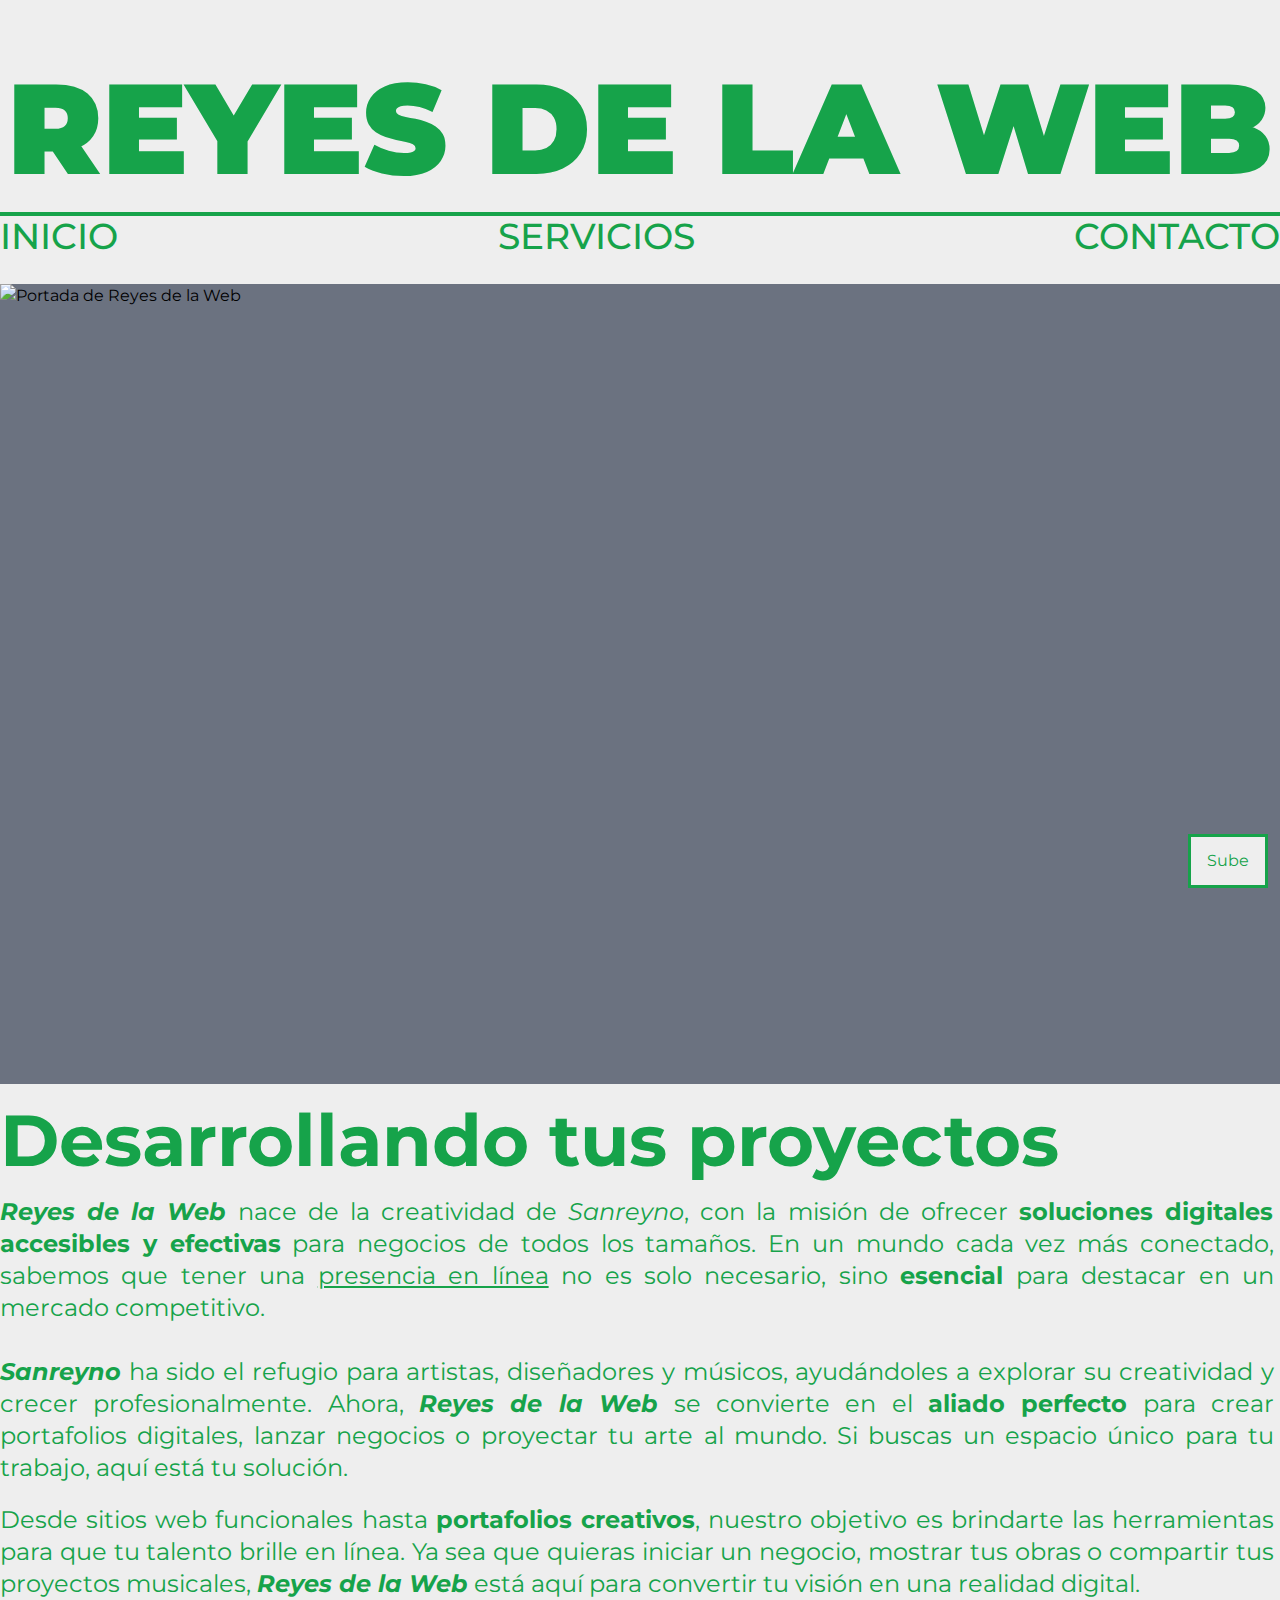
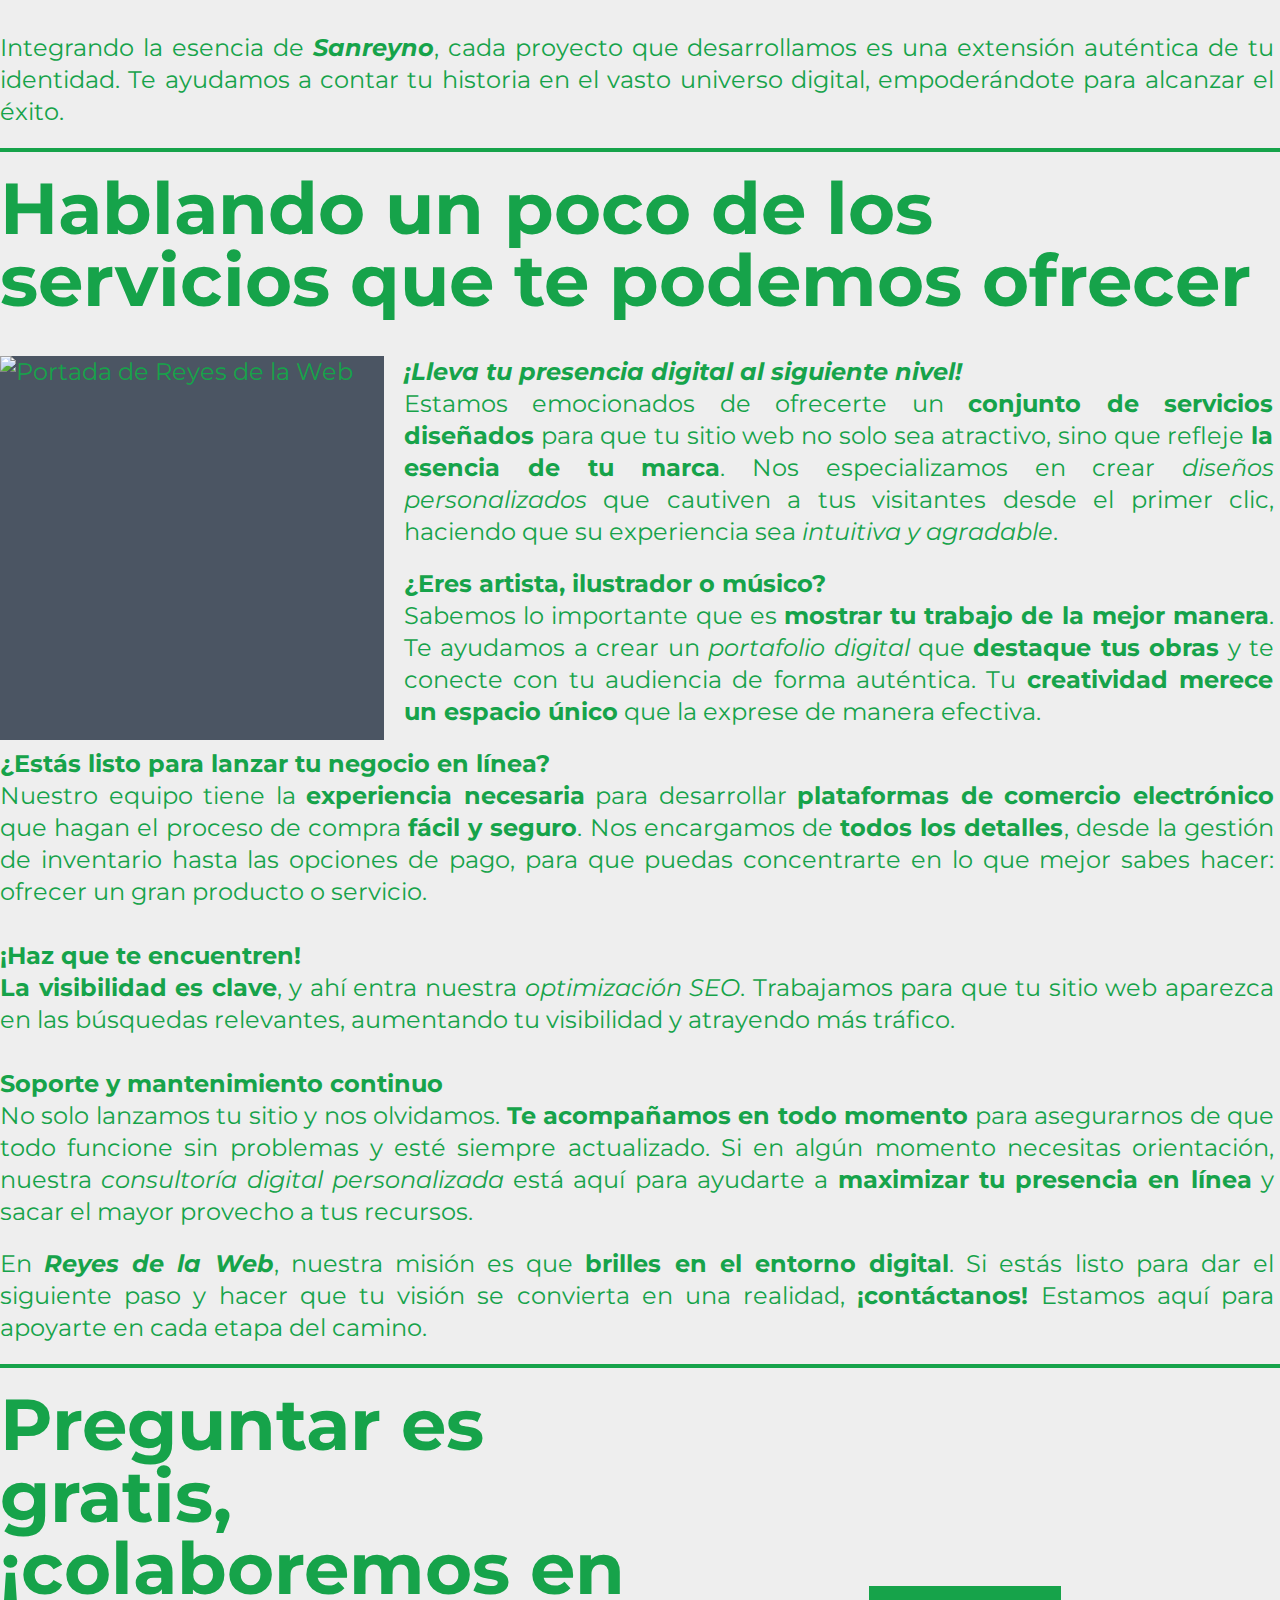
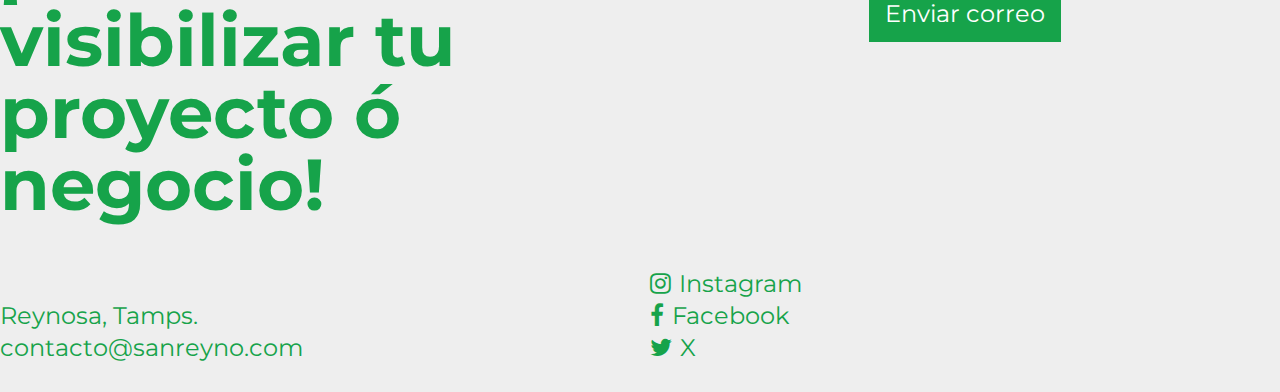
==== commit 20c1bd1b: "cambio en redes" ====
--- a/index.html
+++ b/index.html
@@ -11,4 +11,4 @@
 
             </div>
         </div> --> <!-- FORMULARIO DE CONTACTO --> <div id="contacto" class="grid grid-cols-1 sm:grid-cols-2 gap-5 text-base md:text-2xl text-green-600 mt-5"> <div> <h3 class="text-green-600 text-5xl sm:text-7xl mb-5 font-bold">Preguntar es gratis, ¡colaboremos en visibilizar tu proyecto ó negocio!</h3> </div> <div class="flex justify-center items-center"> <a href="mailto:contacto@sanreyno.com?subject=[REYES DE LA WEB]Cotización - <INGRESE SU NOMBRE AQUI> &body=<Estamos interesados en saber más sobre usted y su proyecto. Favor de redactarlo en esta sección y no olvide agregar su nombre en el encabezado del correo!! :D>" class="bg-green-600 hover:bg-green-800 text-white py-3 px-4">Enviar correo</a> </div> </div> </main> <footer class="container mx-auto mt-7"> <div class="grid grid-cols-1 sm:grid-cols-2 gap-5 text-base md:text-2xl leading-8 tracking-normal text-justify text-green-600"> <div class="whitespace-break-spaces">
-Reynosa, Tamps.<br><a href="mailto:contacto@sanreyno.com?subject=[REYES DE LA WEB]Cotización - <INGRESE SU NOMBRE AQUI> &body=<Estamos interesados en saber más sobre usted y su proyecto. Favor de redactarlo en esta sección y no olvide agregar su nombre en el encabezado del correo!! :D>" class="hover:text-green-800">contacto@sanreyno.com</a> </div> <div class=""> <a href="https://instagram.com/reyesdelaweb.sanreyno" class="fa fa-instagram flex items-baseline gap-2 hover:text-green-800 w-fit">Instagram</a> <a href="https://facebook.com/reyesdelaweb.sanreyno" class="fa fa-facebook flex items-baseline gap-2 hover:text-green-800 w-fit">Facebook</a> <a href="https://x.com/reyesdelaweb.sanreyno" class="fa fa-twitter flex items-baseline gap-2 hover:text-green-800 w-fit">X</a> </div> </div> </footer>  </body></html>+Reynosa, Tamps.<br><a href="mailto:contacto@sanreyno.com?subject=[REYES DE LA WEB]Cotización - <INGRESE SU NOMBRE AQUI> &body=<Estamos interesados en saber más sobre usted y su proyecto. Favor de redactarlo en esta sección y no olvide agregar su nombre en el encabezado del correo!! :D>" class="hover:text-green-800">contacto@sanreyno.com</a> </div> <div class=""> <a href="https://instagram.com/reyesdelaweb.sanreyno" class="flex items-baseline gap-2 hover:text-green-800 w-fit"><span class="fa fa-instagram"></span>Instagram</a> <a href="https://facebook.com/reyesdelaweb.sanreyno" class="flex items-baseline gap-2 hover:text-green-800 w-fit"><span class="fa fa-facebook "></span>Facebook</a> <a href="https://x.com/reyesdelaweb.sanreyno" class="flex items-baseline gap-2 hover:text-green-800 w-fit"><span class="fa fa-twitter"></span>X</a> </div> </div> </footer>  </body></html>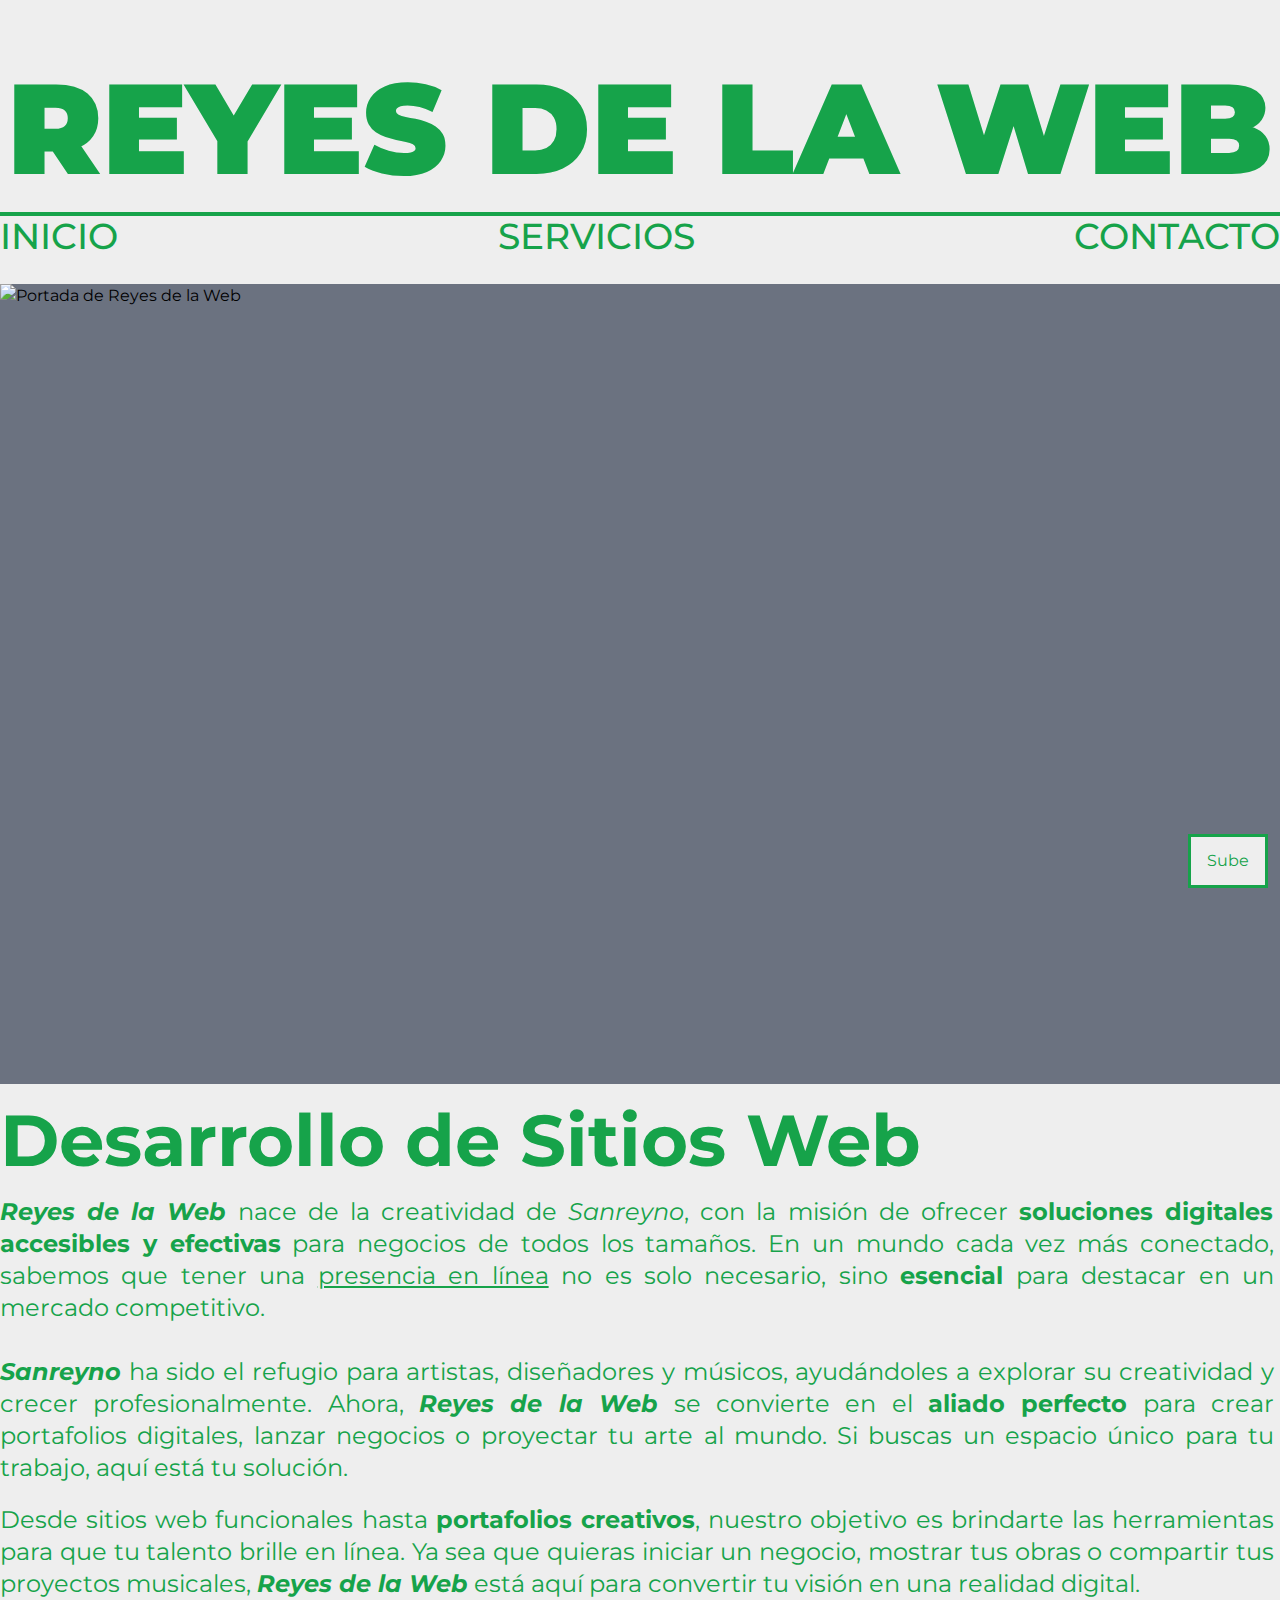
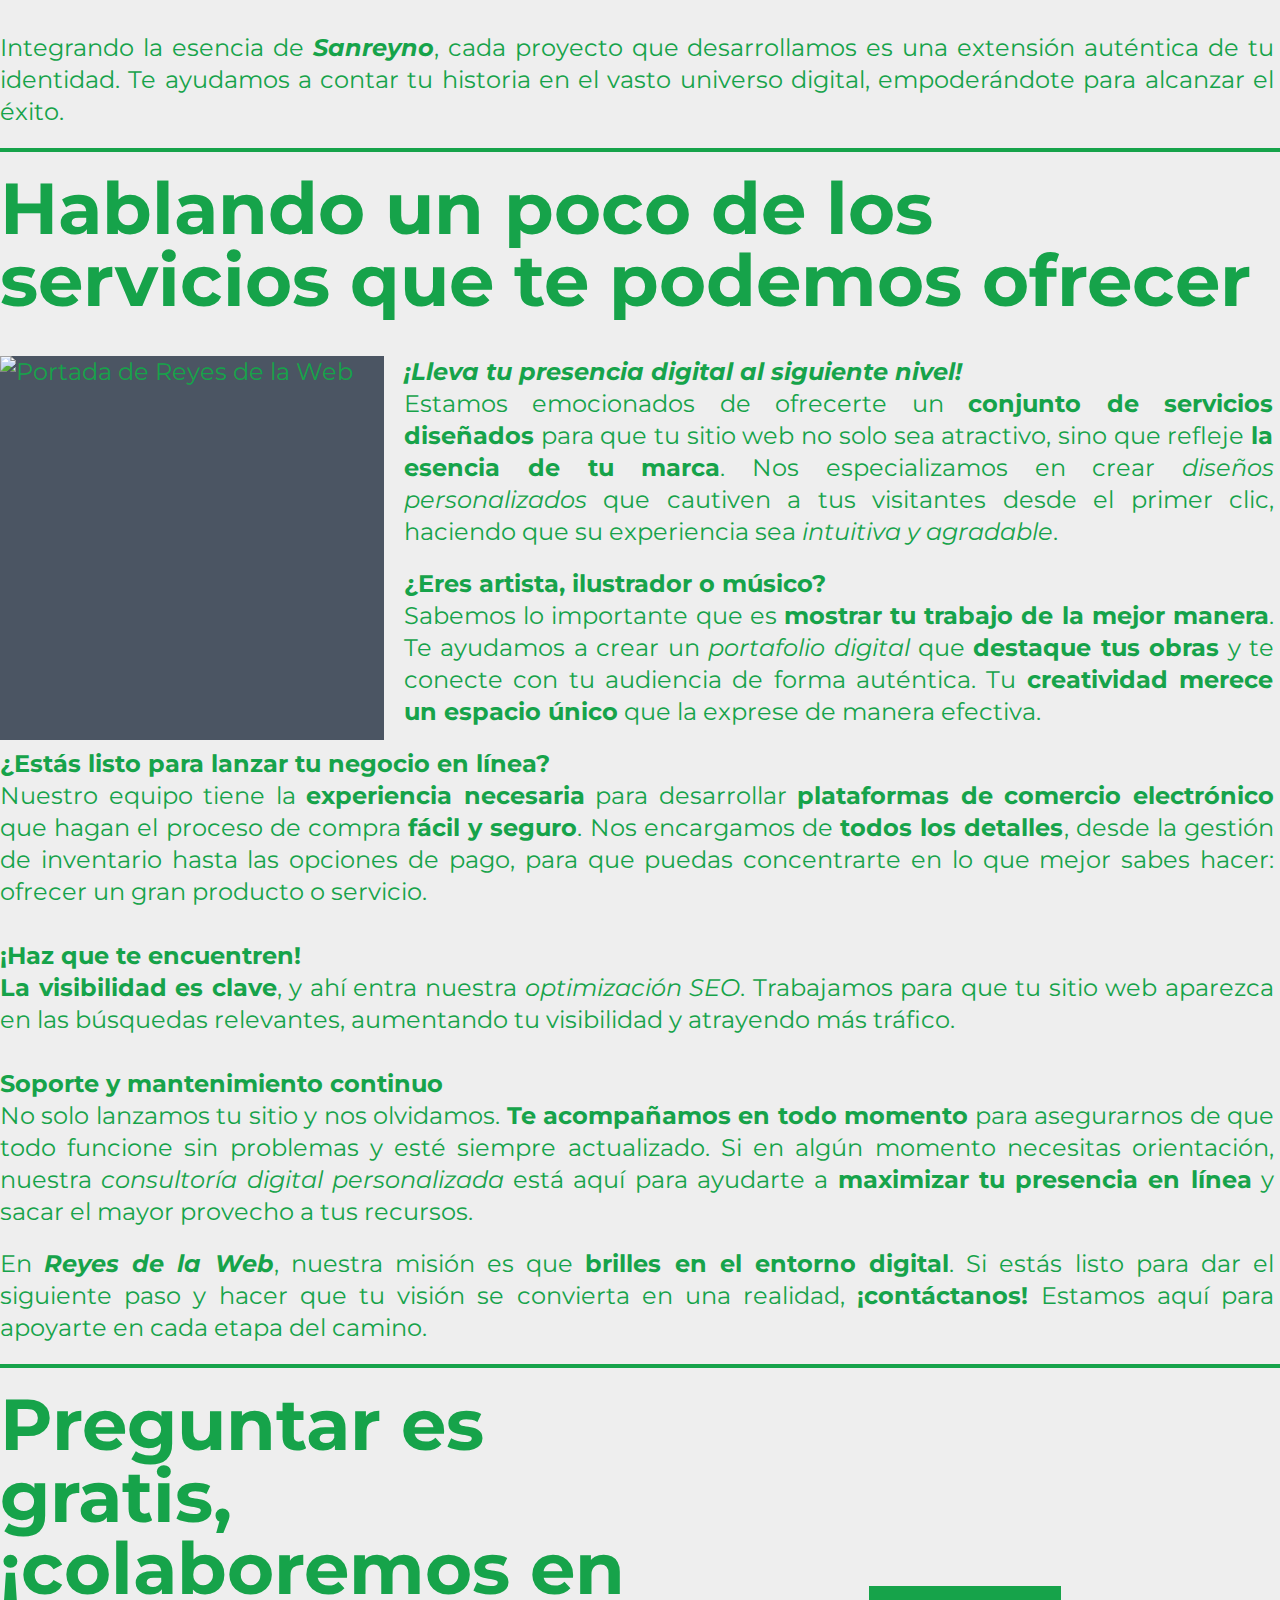
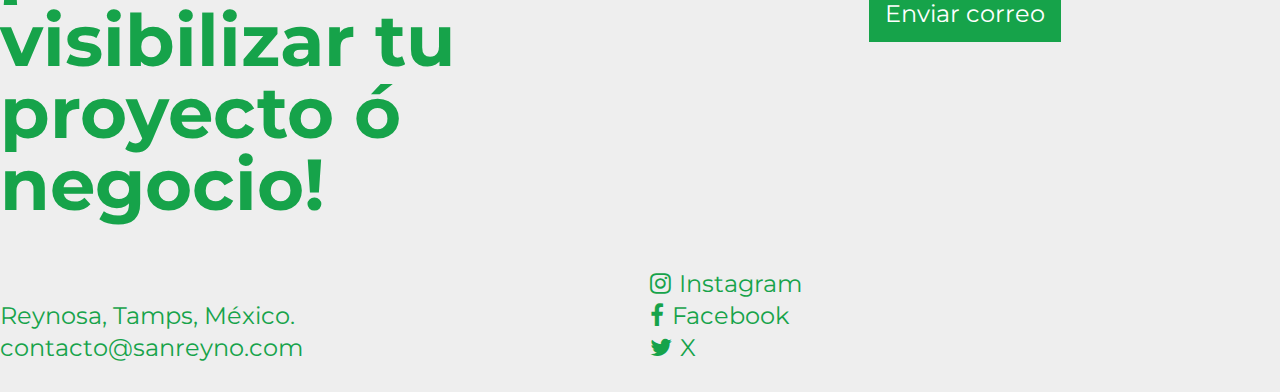
==== commit 96398137: "mejora de SEO schema" ====
--- a/index.html
+++ b/index.html
@@ -1,4 +1,17 @@
-<!DOCTYPE html><html lang="es"> <head><!-- Meta Tags Básicas --><meta charset="UTF-8"><meta name="description" content="Si estas en busca de dar ese paso a tener un sitio web para mostrar algo, ya sea tu negocio, un proyecto universitario o un proyecto artistico o para tu banda, este es tu lugar."><meta name="viewport" content="width=device-width"><meta name="robots" content="index, follow"><!-- Permitir indexación y seguimiento de enlaces --><!-- Favicon --><link rel="icon" type="image/svg+xml" href="/favicon.svg"><!-- Generador de la Página --><meta name="generator" content="Astro v4.16.8"><!-- Título de la Página --><title>Bienvenidos a Reyes de la Web.</title><!-- Estilos externos --><link rel="stylesheet" href="https://cdnjs.cloudflare.com/ajax/libs/font-awesome/4.7.0/css/font-awesome.min.css"><!-- Open Graph (para compartir en redes sociales) --><meta property="og:type" content="website"><meta property="og:title" content="Desarrolladora de webs chidillas"><meta property="og:description" content="Si estas en busca de dar ese paso a tener un sitio web para mostrar algo, ya sea tu negocio, un proyecto universitario o un proyecto artistico o para tu banda, este es tu lugar."><meta property="og:url" content="https://reyesdelaweb.sanreyno.com/"><meta property="og:image" content="https://reyesdelaweb.sanreyno.com/img/ogimagen.jpg"><!-- Asegúrate de que la URL de la imagen sea absoluta --><meta property="og:site_name" content="Reyes de la Web"><!-- Twitter Cards (para compartir en Twitter) --><meta name="twitter:card" content="summary_large_image"><meta name="twitter:title" content="Desarrolladora de webs chidillas"><meta name="twitter:description" content="Si estas en busca de dar ese paso a tener un sitio web para mostrar algo, ya sea tu negocio, un proyecto universitario o un proyecto artistico o para tu banda, este es tu lugar."><meta name="twitter:image" content="https://reyesdelaweb.sanreyno.com/img/ogimagen.jpg"><!-- Imagen para Twitter Card --><!-- Palabras clave (opcional, no es tan relevante hoy en día) --><meta name="keywords" content="Desarrollo web, desarrollo de portafolio web, sitios web accesibles, Sanreyno, Reyes de la web, creación de sitios web"><!-- Protección de contenido (evita que el contenido sea copiado) --><meta name="robots" content="noarchive"><link rel="preconnect" href="https://fonts.googleapis.com"><link rel="preconnect" href="https://fonts.gstatic.com" crossorigin><link href="https://fonts.googleapis.com/css2?family=Montserrat:ital,wght@0,100..900;1,100..900&display=swap" rel="stylesheet"><link rel="stylesheet" href="/_astro/default.wgpEJ9Ry.css"></head> <body class="my-7 mx-2 sm:mx-0">  <header class="container mx-auto mt-16"> <h1 id="inicio" class="text-green-600 text-7xl sm:text-9xl mb-5 font-black text-center">REYES DE LA WEB</h1> <div class="h-1 w-full bg-green-600"></div> <div class="flex justify-between flex-col sm:flex-row text-green-600 text-2xl sm:text-4xl"> <a href="#inicio" class="hover:text-green-800 contents hover:underline sm:block font-medium">INICIO</a> <a href="#servicios" class="hover:text-green-800 contents hover:underline sm:block font-medium">SERVICIOS</a> <!-- <a href="#proyetos" class="hover:text-green-800 contents hover:underline sm:block font-medium">PROYECTOS</a> --> <a href="#contacto" class="hover:text-green-800 contents hover:underline sm:block font-medium">CONTACTO</a> </div> </header> <a href="#inicio" class="border-green-600 py-3 px-4 text-green-600 fixed bottom-3 right-3" style="border-width: .20rem; background-color: #eeeeee;">Sube</a> <main class="container mx-auto mt-7"> <div class="bg-gray-500 w-full h-[25rem] sm:h-[50rem]"> <img src="/img/fondo1.jpg" class="object-cover w-full max-h-full" alt="Portada de Reyes de la Web"> </div> <h3 class="text-green-600 text-5xl sm:text-7xl my-5 font-bold">Desarrollando tus proyectos</h3> <!-- <img src="/src/assets/vigo.jpeg" alt="" height="2165" class="w-full"> --> <div class="grid grid-cols-1 gap-5 text-base md:text-2xl leading-8 tracking-normal whitespace-break-spaces text-justify text-green-600"> <!-- <div class="">
+<!DOCTYPE html><html lang="es"> <head><!-- Meta Tags Básicas --><meta charset="UTF-8"><meta name="description" content="En Reyes de la Web, diseñamos sitios web y portafolios de servicios para empresas o pymes en Reynosa. Mejora tu presencia en línea y alcanza a más clientes locales con soluciones digitales optimizadas."><meta name="viewport" content="width=device-width"><link rel="sitemap" href="/sitemap-index.xml"><meta name="robots" content="index, follow"><!-- Permitir indexación y seguimiento de enlaces --><!-- Favicon --><link rel="icon" type="image/svg+xml" href="/favicon.svg"><!-- Generador de la Página --><meta name="generator" content="Astro v4.16.8"><!-- Título de la Página --><title>Reyes de la Web: Diseño de Sitios Web para Negocios en Reynosa | Soluciones Digitales Locales</title><!-- Estilos externos --><link rel="stylesheet" href="https://cdnjs.cloudflare.com/ajax/libs/font-awesome/4.7.0/css/font-awesome.min.css"><!-- Open Graph (para compartir en redes sociales) --><meta property="og:type" content="website"><meta property="og:title" content="Desarrolladora de webs chidillas"><meta property="og:description" content="En Reyes de la Web, diseñamos sitios web y portafolios de servicios para empresas o pymes en Reynosa. Mejora tu presencia en línea y alcanza a más clientes locales con soluciones digitales optimizadas."><meta property="og:url" content="https://reyesdelaweb.sanreyno.com/"><meta property="og:image" content="https://reyesdelaweb.sanreyno.com/img/ogimagen.jpg"><!-- Asegúrate de que la URL de la imagen sea absoluta --><meta property="og:site_name" content="Reyes de la Web"><!-- Twitter Cards (para compartir en Twitter) --><meta name="twitter:card" content="summary_large_image"><meta name="twitter:title" content="Desarrolladora de webs chidillas"><meta name="twitter:description" content="En Reyes de la Web, diseñamos sitios web y portafolios de servicios para empresas o pymes en Reynosa. Mejora tu presencia en línea y alcanza a más clientes locales con soluciones digitales optimizadas."><meta name="twitter:image" content="https://reyesdelaweb.sanreyno.com/img/ogimagen.jpg"><!-- Imagen para Twitter Card --><!-- Palabras clave (opcional, no es tan relevante hoy en día) --><meta name="keywords" content="Diseño web para negocios en Reynosa, Servicios de diseño web en Reynosa, Empresas de diseño de páginas web en Reynosa, Soluciones digitales para empresas en Reynosa, Marketing digital en Reynosa, SEO local en Reynosa, Creación de tiendas en línea Reynosa, Desarrollo de portafolios de servicios Reynosa, Presencia en línea para negocios de Reynosa, Empresas de desarrollo web en Reynosa"><!-- Protección de contenido (evita que el contenido sea copiado) --><meta name="robots" content="noarchive"><!-- SCHEMA --><script type="application/ld+json">
+		{
+		"@context": "http://schema.org",
+		"@type": "LocalBusiness",
+		"name": "REYES DE LA WEB",
+		"image": "https://reyesdelaweb.sanreyno.com/img/fondo1.jpg",
+		"email": "contacto@sanreyno.com",
+		"address": {
+			"@type": "PostalAddress",
+			"addressLocality": "Reynosa",
+			"addressRegion": "Tamps"
+		}
+		}
+		</script><link rel="preconnect" href="https://fonts.googleapis.com"><link rel="preconnect" href="https://fonts.gstatic.com" crossorigin><link href="https://fonts.googleapis.com/css2?family=Montserrat:ital,wght@0,100..900;1,100..900&display=swap" rel="stylesheet"><link rel="stylesheet" href="/_astro/index.DE9crW0w.css"></head> <body class="my-7 mx-2 sm:mx-0">  <header class="container mx-auto mt-16"> <h2 id="inicio" class="text-green-600 text-7xl sm:text-9xl mb-5 font-black text-center">REYES DE LA WEB</h2> <div class="h-1 w-full bg-green-600"></div> <div class="flex justify-between flex-col sm:flex-row text-green-600 text-2xl sm:text-4xl"> <a href="#inicio" class="hover:text-green-800 contents hover:underline sm:block font-medium uppercase">Inicio</a><a href="#servicios" class="hover:text-green-800 contents hover:underline sm:block font-medium uppercase">Servicios</a><a href="#contacto" class="hover:text-green-800 contents hover:underline sm:block font-medium uppercase">Contacto</a> </div> </header> <a href="#inicio" class="border-green-600 py-3 px-4 text-green-600 fixed bottom-3 right-3" style="border-width: .20rem; background-color: #eeeeee;">Sube</a> <main class="container mx-auto mt-7"> <div class="bg-gray-500 w-full h-[25rem] sm:h-[50rem]"> <img src="/img/fondo1.jpg" class="object-cover w-full max-h-full" alt="Portada de Reyes de la Web"> </div> <h1 class="text-green-600 text-5xl sm:text-7xl my-5 font-bold">Desarrollo de Sitios Web</h1> <!-- <img src="/src/assets/vigo.jpeg" alt="" height="2165" class="w-full"> --> <div class="grid grid-cols-1 gap-5 text-base md:text-2xl leading-8 tracking-normal whitespace-break-spaces text-justify text-green-600"> <!-- <div class="">
                 La importancia de poder entregar calidad es lo principal.
             </div>
             <div class="">
@@ -11,4 +24,4 @@
 
             </div>
         </div> --> <!-- FORMULARIO DE CONTACTO --> <div id="contacto" class="grid grid-cols-1 sm:grid-cols-2 gap-5 text-base md:text-2xl text-green-600 mt-5"> <div> <h3 class="text-green-600 text-5xl sm:text-7xl mb-5 font-bold">Preguntar es gratis, ¡colaboremos en visibilizar tu proyecto ó negocio!</h3> </div> <div class="flex justify-center items-center"> <a href="mailto:contacto@sanreyno.com?subject=[REYES DE LA WEB]Cotización - <INGRESE SU NOMBRE AQUI> &body=<Estamos interesados en saber más sobre usted y su proyecto. Favor de redactarlo en esta sección y no olvide agregar su nombre en el encabezado del correo!! :D>" class="bg-green-600 hover:bg-green-800 text-white py-3 px-4">Enviar correo</a> </div> </div> </main> <footer class="container mx-auto mt-7"> <div class="grid grid-cols-1 sm:grid-cols-2 gap-5 text-base md:text-2xl leading-8 tracking-normal text-justify text-green-600"> <div class="whitespace-break-spaces">
-Reynosa, Tamps.<br><a href="mailto:contacto@sanreyno.com?subject=[REYES DE LA WEB]Cotización - <INGRESE SU NOMBRE AQUI> &body=<Estamos interesados en saber más sobre usted y su proyecto. Favor de redactarlo en esta sección y no olvide agregar su nombre en el encabezado del correo!! :D>" class="hover:text-green-800">contacto@sanreyno.com</a> </div> <div class=""> <a href="https://instagram.com/reyesdelaweb.sanreyno" class="flex items-baseline gap-2 hover:text-green-800 w-fit"><span class="fa fa-instagram"></span>Instagram</a> <a href="https://facebook.com/reyesdelaweb.sanreyno" class="flex items-baseline gap-2 hover:text-green-800 w-fit"><span class="fa fa-facebook "></span>Facebook</a> <a href="https://x.com/reyesdelaweb.sanreyno" class="flex items-baseline gap-2 hover:text-green-800 w-fit"><span class="fa fa-twitter"></span>X</a> </div> </div> </footer>  </body></html>+Reynosa, Tamps, México.<br><a href="mailto:contacto@sanreyno.com?subject=[REYES DE LA WEB]Cotización - <INGRESE SU NOMBRE AQUI> &body=<Estamos interesados en saber más sobre usted y su proyecto. Favor de redactarlo en esta sección y no olvide agregar su nombre en el encabezado del correo!! :D>" class="hover:text-green-800">contacto@sanreyno.com</a> </div> <div class=""> <a href="https://instagram.com/reyesdelaweb.sanreyno" class="flex items-baseline gap-2 hover:text-green-800 w-fit"><span class="fa fa-instagram"></span>Instagram</a> <a href="https://facebook.com/reyesdelaweb.sanreyno" class="flex items-baseline gap-2 hover:text-green-800 w-fit"><span class="fa fa-facebook "></span>Facebook</a> <a href="https://x.com/reyesdelaweb.sanreyno" class="flex items-baseline gap-2 hover:text-green-800 w-fit"><span class="fa fa-twitter"></span>X</a> </div> </div> </footer>  </body></html>--- a/_astro/index.DE9crW0w.css
+++ b/_astro/index.DE9crW0w.css
@@ -0,0 +1 @@
+*,:before,:after{--tw-border-spacing-x: 0;--tw-border-spacing-y: 0;--tw-translate-x: 0;--tw-translate-y: 0;--tw-rotate: 0;--tw-skew-x: 0;--tw-skew-y: 0;--tw-scale-x: 1;--tw-scale-y: 1;--tw-pan-x: ;--tw-pan-y: ;--tw-pinch-zoom: ;--tw-scroll-snap-strictness: proximity;--tw-gradient-from-position: ;--tw-gradient-via-position: ;--tw-gradient-to-position: ;--tw-ordinal: ;--tw-slashed-zero: ;--tw-numeric-figure: ;--tw-numeric-spacing: ;--tw-numeric-fraction: ;--tw-ring-inset: ;--tw-ring-offset-width: 0px;--tw-ring-offset-color: #fff;--tw-ring-color: rgb(59 130 246 / .5);--tw-ring-offset-shadow: 0 0 #0000;--tw-ring-shadow: 0 0 #0000;--tw-shadow: 0 0 #0000;--tw-shadow-colored: 0 0 #0000;--tw-blur: ;--tw-brightness: ;--tw-contrast: ;--tw-grayscale: ;--tw-hue-rotate: ;--tw-invert: ;--tw-saturate: ;--tw-sepia: ;--tw-drop-shadow: ;--tw-backdrop-blur: ;--tw-backdrop-brightness: ;--tw-backdrop-contrast: ;--tw-backdrop-grayscale: ;--tw-backdrop-hue-rotate: ;--tw-backdrop-invert: ;--tw-backdrop-opacity: ;--tw-backdrop-saturate: ;--tw-backdrop-sepia: ;--tw-contain-size: ;--tw-contain-layout: ;--tw-contain-paint: ;--tw-contain-style: }::backdrop{--tw-border-spacing-x: 0;--tw-border-spacing-y: 0;--tw-translate-x: 0;--tw-translate-y: 0;--tw-rotate: 0;--tw-skew-x: 0;--tw-skew-y: 0;--tw-scale-x: 1;--tw-scale-y: 1;--tw-pan-x: ;--tw-pan-y: ;--tw-pinch-zoom: ;--tw-scroll-snap-strictness: proximity;--tw-gradient-from-position: ;--tw-gradient-via-position: ;--tw-gradient-to-position: ;--tw-ordinal: ;--tw-slashed-zero: ;--tw-numeric-figure: ;--tw-numeric-spacing: ;--tw-numeric-fraction: ;--tw-ring-inset: ;--tw-ring-offset-width: 0px;--tw-ring-offset-color: #fff;--tw-ring-color: rgb(59 130 246 / .5);--tw-ring-offset-shadow: 0 0 #0000;--tw-ring-shadow: 0 0 #0000;--tw-shadow: 0 0 #0000;--tw-shadow-colored: 0 0 #0000;--tw-blur: ;--tw-brightness: ;--tw-contrast: ;--tw-grayscale: ;--tw-hue-rotate: ;--tw-invert: ;--tw-saturate: ;--tw-sepia: ;--tw-drop-shadow: ;--tw-backdrop-blur: ;--tw-backdrop-brightness: ;--tw-backdrop-contrast: ;--tw-backdrop-grayscale: ;--tw-backdrop-hue-rotate: ;--tw-backdrop-invert: ;--tw-backdrop-opacity: ;--tw-backdrop-saturate: ;--tw-backdrop-sepia: ;--tw-contain-size: ;--tw-contain-layout: ;--tw-contain-paint: ;--tw-contain-style: }*,:before,:after{box-sizing:border-box;border-width:0;border-style:solid;border-color:#e5e7eb}:before,:after{--tw-content: ""}html,:host{line-height:1.5;-webkit-text-size-adjust:100%;-moz-tab-size:4;-o-tab-size:4;tab-size:4;font-family:ui-sans-serif,system-ui,sans-serif,"Apple Color Emoji","Segoe UI Emoji",Segoe UI Symbol,"Noto Color Emoji";font-feature-settings:normal;font-variation-settings:normal;-webkit-tap-highlight-color:transparent}body{margin:0;line-height:inherit}hr{height:0;color:inherit;border-top-width:1px}abbr:where([title]){-webkit-text-decoration:underline dotted;text-decoration:underline dotted}h1,h2,h3,h4,h5,h6{font-size:inherit;font-weight:inherit}a{color:inherit;text-decoration:inherit}b,strong{font-weight:bolder}code,kbd,samp,pre{font-family:ui-monospace,SFMono-Regular,Menlo,Monaco,Consolas,Liberation Mono,Courier New,monospace;font-feature-settings:normal;font-variation-settings:normal;font-size:1em}small{font-size:80%}sub,sup{font-size:75%;line-height:0;position:relative;vertical-align:baseline}sub{bottom:-.25em}sup{top:-.5em}table{text-indent:0;border-color:inherit;border-collapse:collapse}button,input,optgroup,select,textarea{font-family:inherit;font-feature-settings:inherit;font-variation-settings:inherit;font-size:100%;font-weight:inherit;line-height:inherit;letter-spacing:inherit;color:inherit;margin:0;padding:0}button,select{text-transform:none}button,input:where([type=button]),input:where([type=reset]),input:where([type=submit]){-webkit-appearance:button;background-color:transparent;background-image:none}:-moz-focusring{outline:auto}:-moz-ui-invalid{box-shadow:none}progress{vertical-align:baseline}::-webkit-inner-spin-button,::-webkit-outer-spin-button{height:auto}[type=search]{-webkit-appearance:textfield;outline-offset:-2px}::-webkit-search-decoration{-webkit-appearance:none}::-webkit-file-upload-button{-webkit-appearance:button;font:inherit}summary{display:list-item}blockquote,dl,dd,h1,h2,h3,h4,h5,h6,hr,figure,p,pre{margin:0}fieldset{margin:0;padding:0}legend{padding:0}ol,ul,menu{list-style:none;margin:0;padding:0}dialog{padding:0}textarea{resize:vertical}input::-moz-placeholder,textarea::-moz-placeholder{opacity:1;color:#9ca3af}input::placeholder,textarea::placeholder{opacity:1;color:#9ca3af}button,[role=button]{cursor:pointer}:disabled{cursor:default}img,svg,video,canvas,audio,iframe,embed,object{display:block;vertical-align:middle}img,video{max-width:100%;height:auto}[hidden]:where(:not([hidden=until-found])){display:none}.container{width:100%}@media (min-width: 640px){.container{max-width:640px}}@media (min-width: 768px){.container{max-width:768px}}@media (min-width: 1024px){.container{max-width:1024px}}@media (min-width: 1280px){.container{max-width:1280px}}@media (min-width: 1536px){.container{max-width:1536px}}.fixed{position:fixed}.bottom-3{bottom:.75rem}.right-3{right:.75rem}.float-left{float:left}.mx-2{margin-left:.5rem;margin-right:.5rem}.mx-auto{margin-left:auto;margin-right:auto}.my-5{margin-top:1.25rem;margin-bottom:1.25rem}.my-7{margin-top:1.75rem;margin-bottom:1.75rem}.mb-5{margin-bottom:1.25rem}.mr-0{margin-right:0}.mt-16{margin-top:4rem}.mt-5{margin-top:1.25rem}.mt-7{margin-top:1.75rem}.flex{display:flex}.grid{display:grid}.contents{display:contents}.h-1{height:.25rem}.h-96{height:24rem}.h-\[25rem\]{height:25rem}.max-h-full{max-height:100%}.w-fit{width:-moz-fit-content;width:fit-content}.w-full{width:100%}.cursor-pointer{cursor:pointer}.grid-cols-1{grid-template-columns:repeat(1,minmax(0,1fr))}.flex-col{flex-direction:column}.items-center{align-items:center}.items-baseline{align-items:baseline}.justify-center{justify-content:center}.justify-between{justify-content:space-between}.gap-2{gap:.5rem}.gap-5{gap:1.25rem}.whitespace-break-spaces{white-space:break-spaces}.border-green-600{--tw-border-opacity: 1;border-color:rgb(22 163 74 / var(--tw-border-opacity))}.bg-gray-500{--tw-bg-opacity: 1;background-color:rgb(107 114 128 / var(--tw-bg-opacity))}.bg-gray-600{--tw-bg-opacity: 1;background-color:rgb(75 85 99 / var(--tw-bg-opacity))}.bg-green-600{--tw-bg-opacity: 1;background-color:rgb(22 163 74 / var(--tw-bg-opacity))}.object-cover{-o-object-fit:cover;object-fit:cover}.px-4{padding-left:1rem;padding-right:1rem}.py-3{padding-top:.75rem;padding-bottom:.75rem}.text-center{text-align:center}.text-justify{text-align:justify}.text-2xl{font-size:1.5rem;line-height:2rem}.text-5xl{font-size:3rem;line-height:1}.text-7xl{font-size:4.5rem;line-height:1}.text-base{font-size:1rem;line-height:1.5rem}.font-black{font-weight:900}.font-bold{font-weight:700}.font-medium{font-weight:500}.uppercase{text-transform:uppercase}.leading-8{line-height:2rem}.tracking-normal{letter-spacing:0em}.text-green-600{--tw-text-opacity: 1;color:rgb(22 163 74 / var(--tw-text-opacity))}.text-white{--tw-text-opacity: 1;color:rgb(255 255 255 / var(--tw-text-opacity))}.transition{transition-property:color,background-color,border-color,text-decoration-color,fill,stroke,opacity,box-shadow,transform,filter,-webkit-backdrop-filter;transition-property:color,background-color,border-color,text-decoration-color,fill,stroke,opacity,box-shadow,transform,filter,backdrop-filter;transition-property:color,background-color,border-color,text-decoration-color,fill,stroke,opacity,box-shadow,transform,filter,backdrop-filter,-webkit-backdrop-filter;transition-timing-function:cubic-bezier(.4,0,.2,1);transition-duration:.15s}.hover\:bg-green-800:hover{--tw-bg-opacity: 1;background-color:rgb(22 101 52 / var(--tw-bg-opacity))}.hover\:text-green-800:hover{--tw-text-opacity: 1;color:rgb(22 101 52 / var(--tw-text-opacity))}.hover\:underline:hover{text-decoration-line:underline}@media (min-width: 640px){.sm\:mx-0{margin-left:0;margin-right:0}.sm\:mr-5{margin-right:1.25rem}.sm\:block{display:block}.sm\:size-96{width:24rem;height:24rem}.sm\:h-\[50rem\]{height:50rem}.sm\:grid-cols-2{grid-template-columns:repeat(2,minmax(0,1fr))}.sm\:flex-row{flex-direction:row}.sm\:text-4xl{font-size:2.25rem;line-height:2.5rem}.sm\:text-7xl{font-size:4.5rem;line-height:1}.sm\:text-9xl{font-size:8rem;line-height:1}}@media (min-width: 768px){.md\:text-2xl{font-size:1.5rem;line-height:2rem}}html{font-family:Montserrat,serif;background:#eee}
